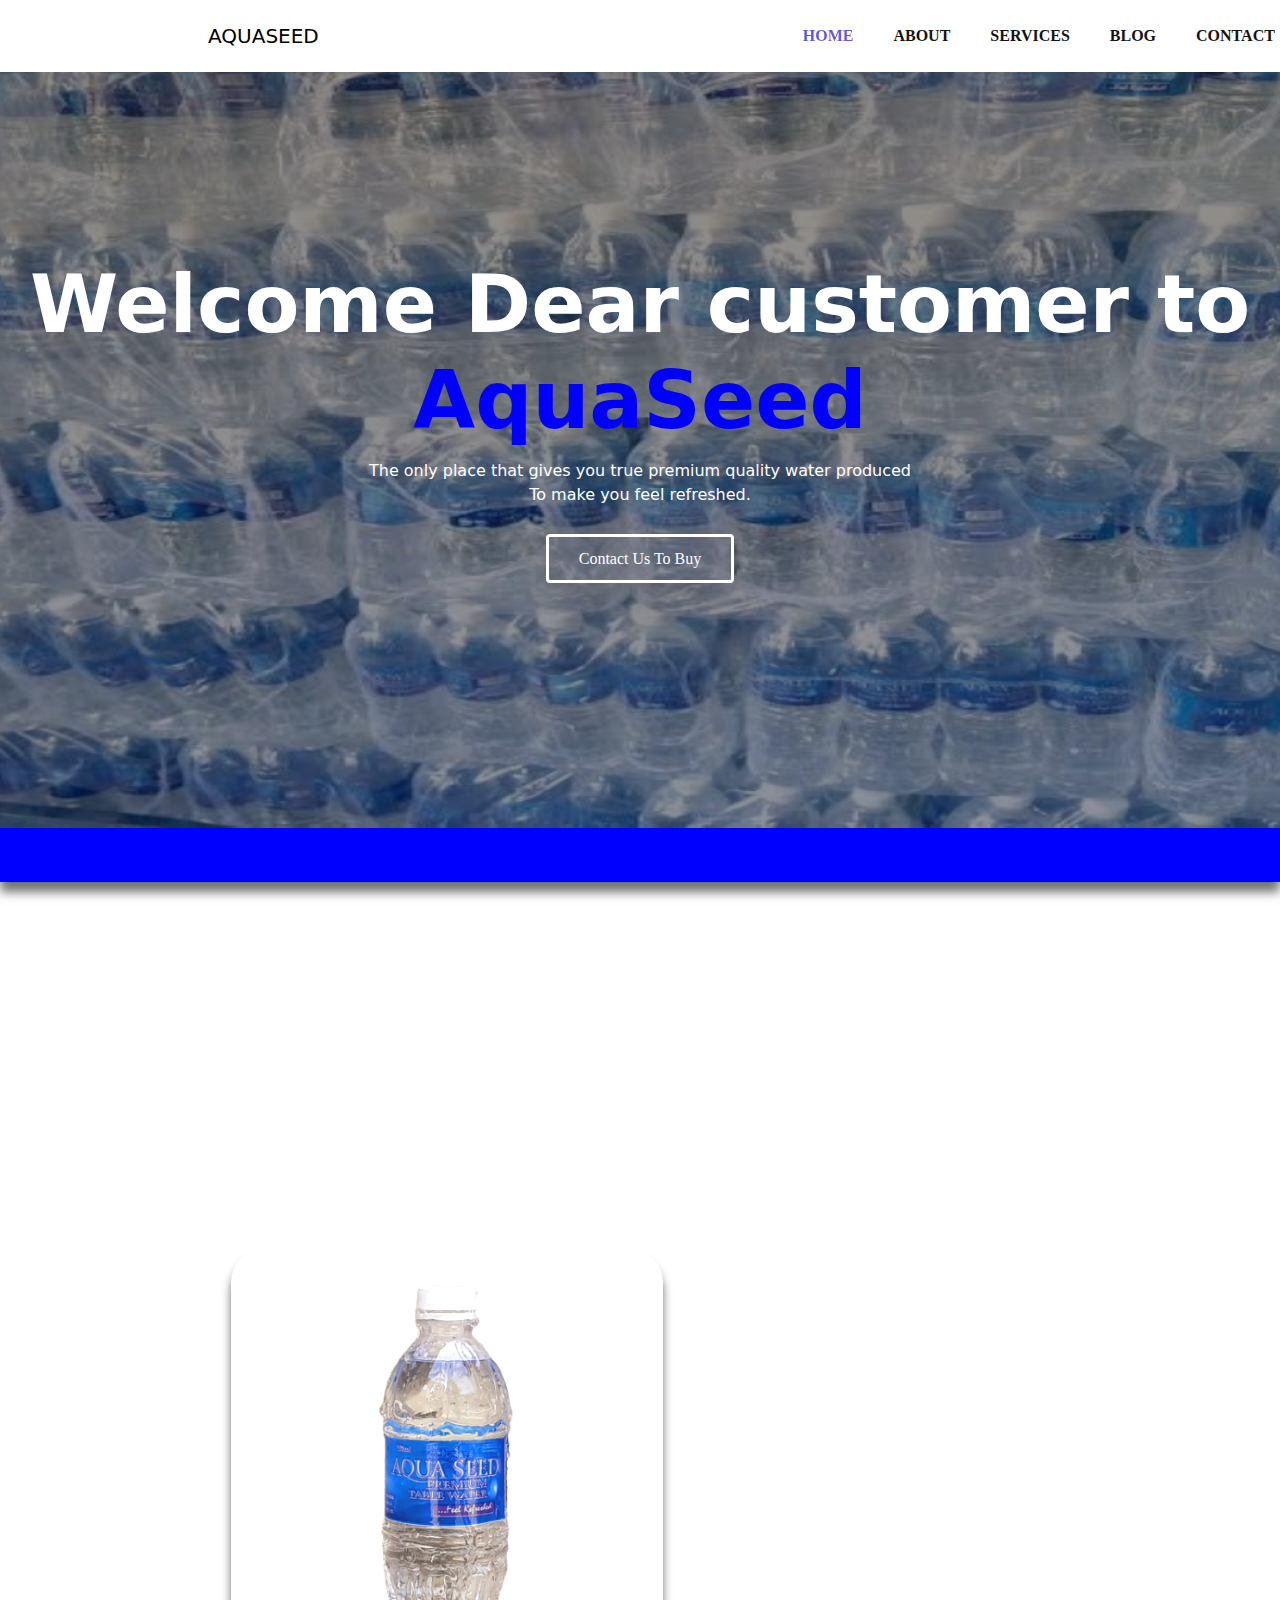
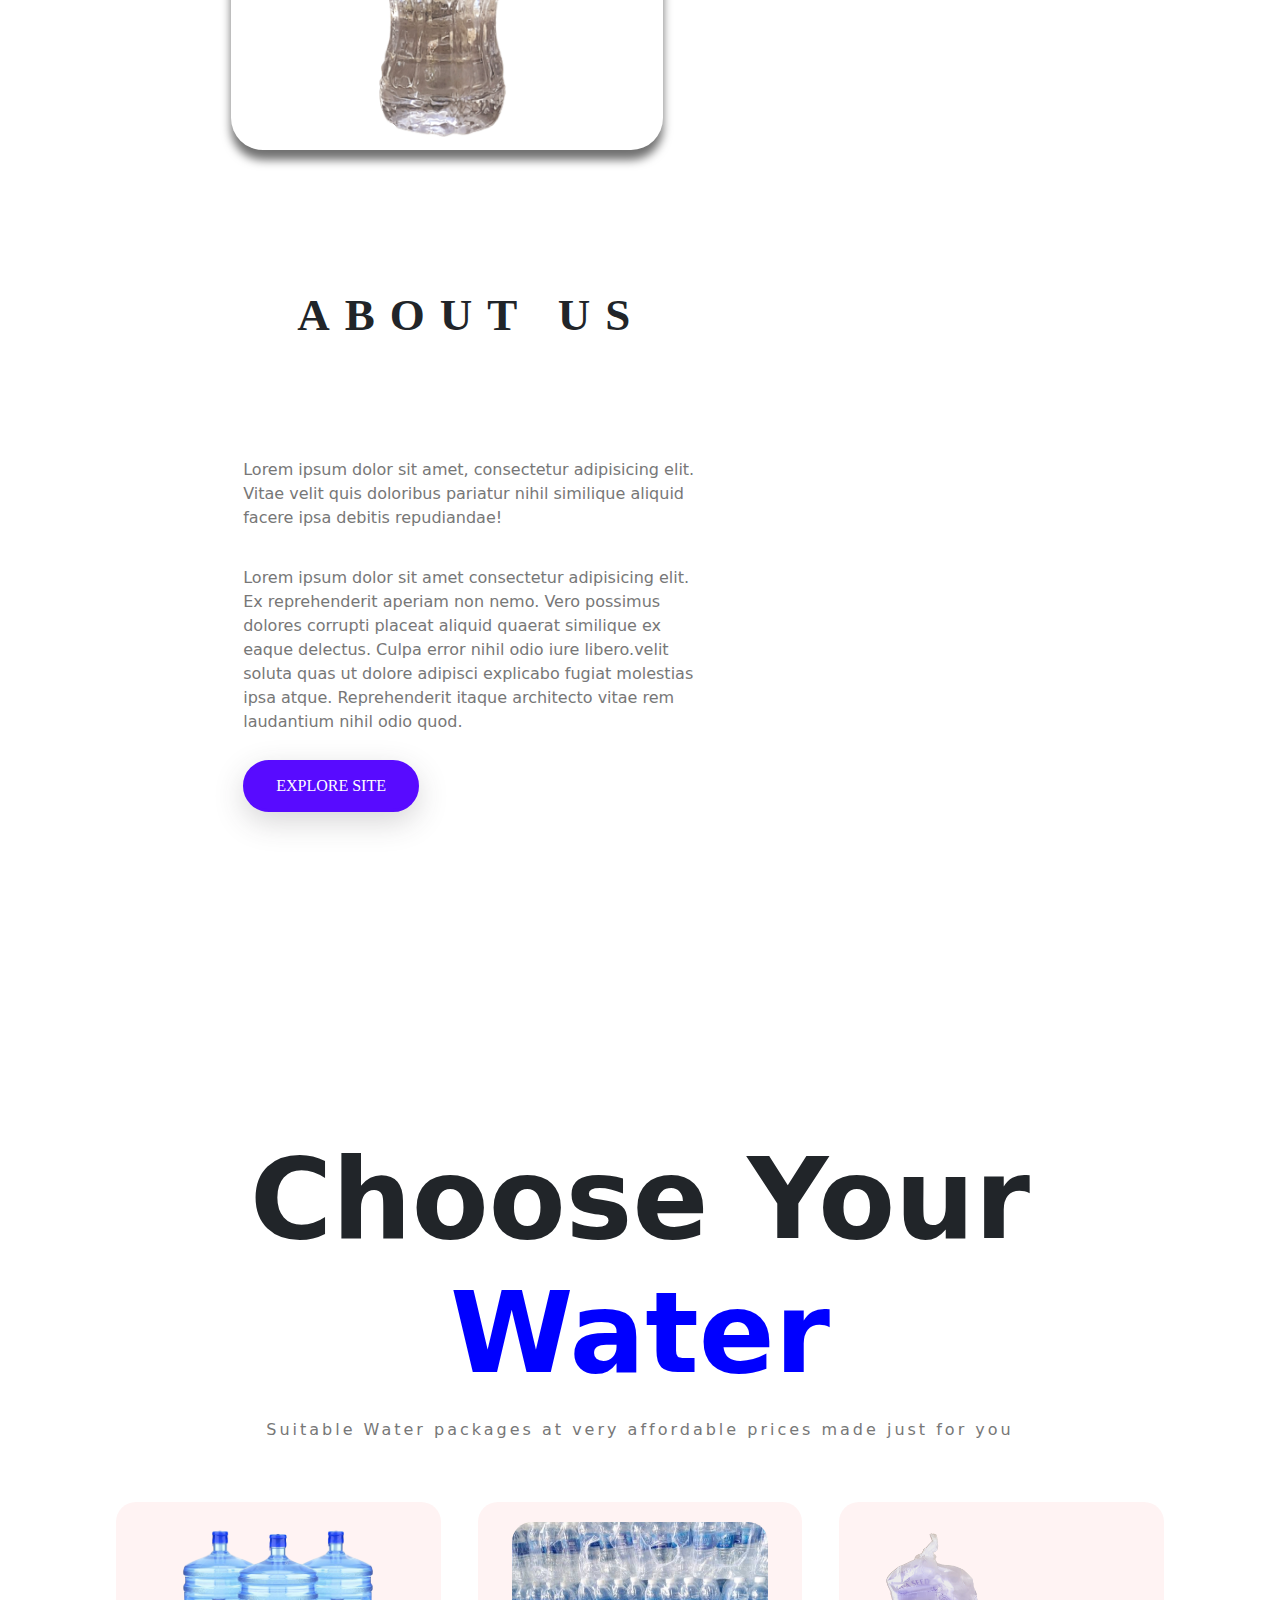
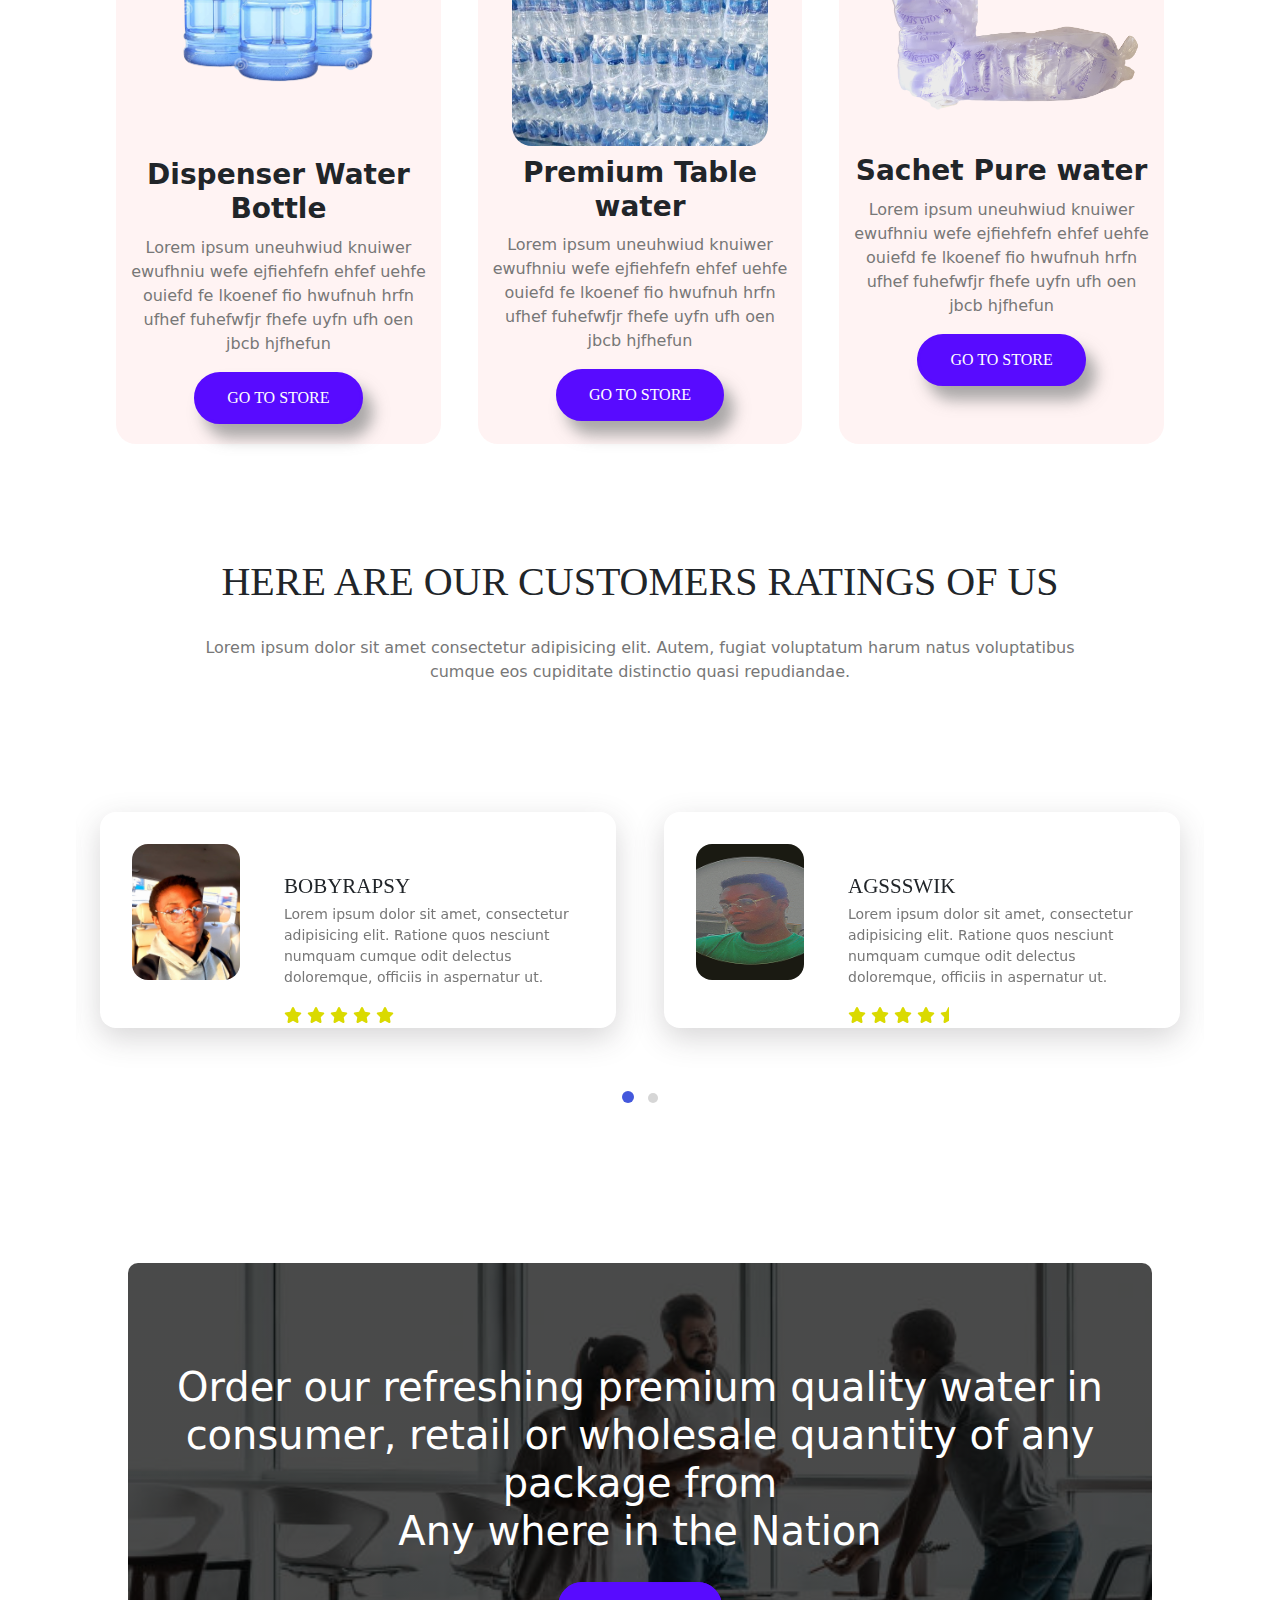
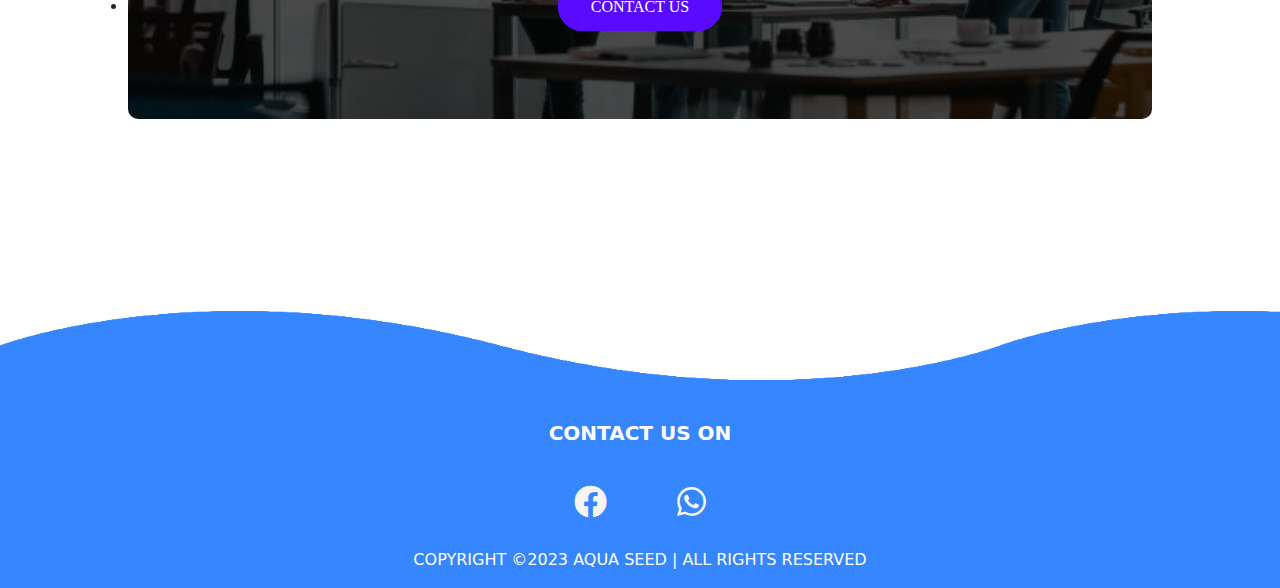
==== index.html @ f477fae1 "Commit Independent changes to file" ====
<!DOCTYPE html>
<html lang="en">
<head>
    <meta charset="UTF-8">
    <meta http-equiv="X-UA-Compatible" content="IE=edge">
    <meta name="viewport" content="width=device-width, initial-scale=1.0">
    <link rel="stylesheet" href="./css/style.css">
    <title>AquaSeed</title>
    <link rel="shortcut icon" type="image/png" href="img/logo.png">

    <!----- Bootstrap css file ----->
    <link rel="stylesheet" href="./css/bootstrap.min.css">

    <!--  font awesome icons  -->
    <link rel="stylesheet" href="./css/all.min.css">

    <!-- Magnific Popup CSS File -->
    <link rel="stylesheet" href="./vendor/Magnific-Popup/dist/magnific-popup.css">

    <!-- Owl-carousel css file -->
    <link rel="stylesheet" href="./vendor/owl-carousel/css/owl.carousel.min.css">
    <link rel="stylesheet" href="./vendor/owl-carousel/css/owl.theme.default.min.css">

    <!----- Normal css file ----->
    <link rel="stylesheet" href="./css/style.css">

    <!----- responsive css file ----->
    <link rel="stylesheet" href="./css/responsive.css">

  </head>
<body>

    <section class="main-aqua">

        <!--==================== Start Aqua Area ====================-->
    
        <section class="aqua">
    
            <header class="header_area">
                <div class="main-menu">
                    <nav class="navbar navbar-expand-lg navbar-light">
                          <a class="navbar-brand" href="#">AQUASEED</a>
                      <button class="navbar-toggler" type="button" data-toggle="collapse" data-target="#navbarNav" 
                          aria-controls="navbarNav" aria-expanded="false" aria-label="Toggle navigation">
                            <span class="navbar-toggler-icon"></span>
                      </button>
                       <div class="collapse navbar-collapse" id="navbarNav"> 
                        <div class="mr-auto"></div>
                         <ul class="navbar-nav">
                           <li class="nav-item active">
                             <a class="nav-link" href="#">Home<span class="sr-only">(current)</span></a>
                              </li>
        
                              <li class="nav-item">
                                <a class="nav-link" href="#about">About</a>
                             </li>
                           
                           <li class="nav-item">
                                <a class="nav-link" href="#services">Services</a>
                              </li> 
                              
                              <li class="nav-item">
                                <a class="nav-link" href="#blog">Blog</a>
                              </li>  
        
                              <li class="nav-item">
                                <a class="nav-link" href="#contact">Contact</a>
                              </li>  
                            </div>
                            </ul>
                        </div>
                    </nav>
                </div>
            </header>
    
            <div class="text-box">
                <h1>Welcome Dear customer to <sparo>AquaSeed</sparo> </h1>
                
                <p>The only place that gives you true premium quality water produced<br>To make you feel refreshed.
                </p>
                <a href="#services" class="type"> Contact Us To Buy </a>
                
            </div>
            
            
        </section>
        <div class="blah"></div>

        <!--==================== End Aqua Area ====================-->






        <!--==================== Start About area ===================-->



        <section class="about-area" id="about">
              <div class="row1 row">
                    <div class="img-box">
                      <div class="about-image pt-5">
                        <img src="./img/seed2.png" alt="About me" class="img-fluid">
                      </div>
                    </div>

                    <div class="about-title">
                        <h2 class="text-uppercase">
                        <span>About Us</span>
                        </h2>
                        <div class="paragraph">
                            <p class="para">
                              Lorem ipsum dolor sit amet, consectetur adipisicing elit. Vitae velit quis doloribus pariatur nihil similique aliquid facere ipsa debitis repudiandae!
                            </p>
                            <p class="para">
                              Lorem ipsum dolor sit amet consectetur adipisicing elit. Ex reprehenderit aperiam non nemo. Vero possimus dolores corrupti placeat aliquid quaerat similique
                               ex eaque delectus. Culpa error nihil odio iure libero.velit soluta quas ut dolore adipisci explicabo fugiat molestias ipsa atque. Reprehenderit itaque architecto vitae rem laudantium nihil odio quod.
                            </p>
                        </div>
                          <a href="#"><button type="button" class="type1  text-uppercase"><span class="boku">explore site</span></button></a>
                    </div>
              </div>
        </section>
    
    
    
          <!--==================== End About Area ==================-->
          
          
          
          
        <!--==================== Start Services Area ==================-->
          


          <section class="Offers" id="services">
            <h1>Choose Your <br> <spar>Water</spar></h1>
            <p class="para">Suitable Water packages at very affordable prices made just for you</p>
    
            <div class="row">
                <div class="Offers-col">
                    <img src="img/disp1.png" class="deku" alt="">  
                    <h3>Dispenser Water Bottle</h3>
                    <p>Lorem ipsum uneuhwiud knuiwer ewufhniu wefe
                       ejfiehfefn ehfef uehfe  ouiefd fe lkoenef fio
                       hwufnuh hrfn ufhef fuhefwfjr fhefe uyfn ufh oen
                       jbcb hjfhefun</p>
                       <a href="./sale1.html"><button type="button" class="type2  text-uppercase"><span class="boku">go to store</span></button></a>
                </div>

                <div class="Offers-col">
                    <img src="img/bottle.jpeg" class="tesho" alt="">
                    <h3>Premium Table water</h3>
                    <p>Lorem ipsum uneuhwiud knuiwer ewufhniu wefe
                       ejfiehfefn ehfef uehfe  ouiefd fe lkoenef fio
                       hwufnuh hrfn ufhef fuhefwfjr fhefe uyfn ufh oen
                       jbcb hjfhefun</p>
                       <a href="./sale2.html"><button type="button" class="type2  text-uppercase"><span class="boku">go to store</span></button></a>
                </div>

                <div class="Offers-col">
                    <img src="img/bag1.png" class="deku kage" alt="">
                    <h3>Sachet Pure water</h3>
                    <p>Lorem ipsum uneuhwiud knuiwer ewufhniu wefe
                       ejfiehfefn ehfef uehfe  ouiefd fe lkoenef fio
                       hwufnuh hrfn ufhef fuhefwfjr fhefe uyfn ufh oen
                       jbcb hjfhefun</p>
                       <a href="./sale3.html"><button type="button" class="type2  text-uppercase"><span class="boku">go to store</span></button></a>
                </div>
            </div>
          </section>


          <!--==================== End Services Area ==================-->


          <!--=========================== Start Blog Area ===========================-->


          <section class="about-me-area" id="blog">
            <div class="container">
              <div class="row text-center">
                <div class="col-12">
                  <div class="about-title">
                    <h1 class="text-uppercase title-h1">Here are our customers ratings of us</h1>
                    <p class="para">
                      Lorem ipsum dolor sit amet consectetur adipisicing elit. Autem, fugiat voluptatum  
                      harum natus voluptatibus  cumque eos cupiditate distinctio quasi repudiandae.
                    </p>
                  </div>
                </div>
              </div>
            </div>
    
            <div class="container carousel py-lg-5">
              <div class="owl-carousel owl-theme">
                <div class="client row">
                  <div class="col-lg-4 col-md-12 client-img">
                    <img src="img/testimonials/bobyrapsy glasses.jpeg" alt="" class="img-fluid f1">
                  </div>
                  <div class="col-lg-8 col-md-12 about-client">
                    <h4 class="text-uppercase">Bobyrapsy</h4>
                    <p class="para">
                      Lorem ipsum dolor sit amet, consectetur adipisicing elit. Ratione quos 
                      nesciunt numquam cumque odit delectus doloremque, officiis in aspernatur ut.
                    </p>
                    <i class="fa fa-star"></i>
                    <i class="fa fa-star"></i>
                    <i class="fa fa-star"></i>
                    <i class="fa fa-star"></i>
                    <i class="fa fa-star"></i>
                  </div>
                </div>
                <div class="client row">
                  <div class="col-lg-4 col-md-12 client-img">
                    <img src="img/testimonials/Snapchat-1742417285.jpg" alt="" class="img-fluid">
                  </div>
                  <div class="col-lg-8 col-md-12 about-client">
                    <h4 class="text-uppercase">AGSSSWIK</h4>
                    <p class="para">
                      Lorem ipsum dolor sit amet, consectetur adipisicing elit. Ratione quos 
                      nesciunt numquam cumque odit delectus doloremque, officiis in aspernatur ut.
                    </p>
                    <i class="fa fa-star"></i>
                    <i class="fa fa-star"></i>
                    <i class="fa fa-star"></i>
                    <i class="fa fa-star"></i>
                    <i class="fa fa-star-half"></i>
                  </div>
                </div>
                <div class="client row">
                  <div class="col-lg-4 col-md-12 client-img">
                    <img src="img/testimonials/boss dell.jpg" alt="" class="img-fluid">
                  </div>
                  <div class="col-lg-8 col-md-12 about-client">
                    <h4 class="text-uppercase">Mr Dell</h4>
                    <p class="para">
                      Lorem ipsum dolor sit amet, consectetur adipisicing elit. Ratione quos 
                      nesciunt numquam cumque odit delectus doloremque, officiis in aspernatur ut.
                    </p>
                    <i class="fa fa-star"></i>
                    <i class="fa fa-star"></i>
                    <i class="fa fa-star"></i>
                    <i class="fa fa-star"></i>
                    <i class="fa fa-star"></i>
                  </div>
                </div>
                <div class="client row">
                  <div class="col-lg-4 col-md-12 client-img">
                    <img src="img/testimonials/bubble.png" alt="" class="img-fluid">
                  </div>
                  <div class="col-lg-8 col-md-12 about-client">
                    <h4 class="text-uppercase">Bubble</h4>
                    <p class="para">
                      Lorem ipsum dolor sit amet, consectetur adipisicing elit. Ratione quos 
                      nesciunt numquam cumque odit delectus doloremque, officiis in aspernatur ut.
                    </p>
                    <i class="fa fa-star"></i>
                    <i class="fa fa-star"></i>
                    <i class="fa fa-star"></i>
                    <i class="fa fa-star"></i>
                    <i class="fa fa-star"></i>
                  </div>
                </div>
              </div>
            </div>
    
    
          </section>
         
          
          <!--=========================== End Blog Area ===========================-->



          <!--========================= Start Contact Section ============================-->

          <section class="gedo" id="contact">
            <div class="cta">
              <h1 class="h1">Order our refreshing premium quality water in consumer, retail or wholesale quantity of any package from <br>Any where in the Nation</h1>
              <li><a href="#footer" class="type4  text-uppercase">CONTACT US</a></li>
            </div>
          </section>
          <!--========================= End Contact Section ============================-->



          <br>
          <br>
          <br>
          <br>
          <br>
          <br>
          <br>
          <br>




          <!--========================= Footer start =========================-->

          <footer id="footer">
            <div class="waves">
              <div class="wave" id="wave1"></div>
              <div class="wave" id="wave2"></div>
              <div class="wave" id="wave3"></div>
              <div class="wave" id="wave4"></div>
            </div>

            <div class="social text-center">
              <h5 class="text-uppercase buga">contact us on</h5>
              <a href="https://web.facebook.com/aquaseed555/?_rdc=1&_rdr"><i class="fab fa-facebook"></i></a>
              <a href="https://wa.me/+2347042765052"><i class="fab fa-whatsapp"></i></a>
              <h6 class="text-uppercase sento">Copyright ©2023 Aqua Seed | All Rights Reserved</h6>
            </div>
          </footer>

          <!--========================= Footer end =========================-->






    </section>







      
    


















    
   <!-- Jquery js file -->
  <script
  src="https://code.jquery.com/jquery-3.6.3.js"
  integrity="sha256-nQLuAZGRRcILA+6dMBOvcRh5Pe310sBpanc6+QBmyVM="
  crossorigin="anonymous"></script>
  
   <!-- Jquery js file -->
   <script src="./js/jquery.3.6.3.min.js"></script>

   <!-- Bootstrap js file -->
   <script src="./js/bootstrap.min.js"></script>

   <!-- isotope js library -->
   <script src="./vendor/isotope/isotope.min.js"></script>

   <!-- Magnific Popup script file-->
   <script src="./vendor/Magnific-Popup/dist/jquery.magnific-popup.min.js"></script>

   <!-- Owl-carousel js file -->
   <script src="./vendor/owl-carousel/js/owl.carousel.min.js"></script>

   <!-- Custom js file -->
   <script src="./js/aqua.js"></script> 
</body>
</html>
---- css/style.css ----
/*import fonts from fonts.css file*/
@import url(fonts.css);


/* CSS Variables */
@import url(partials/variables.css);

/* Import global styling */
@import url(partials/global.css);



*{
    margin: 0;
    padding: 0;
    box-sizing: border-box;
    scroll-behavior: smooth;
}

html{
    width: 100%;
    overflow-x: hidden;
}

.soeto{
    width: 100%;
    overflow-x: hidden;
}

/*Start Aqua area*/

.aqua{
	height: 92vh;
	width: 100%;
	background-image: linear-gradient(rgba(30, 21, 4, 0.49),#04091e73),url(../img/bottle.jpeg);
    background-position: center;
	background-size: cover;
	position: relative;
}

/*Start Header or Navbar area*/

.header_area{
    background-color: #ffffff;
}

.header_area .main-menu .navbar .navbar-brand{
    padding: 0 28rem 0 12rem;
}

.aqua .header_area .main-menu .navbar{
    padding: 1.2rem 1rem;
}

.aqua .header_area .main-menu .nav-item .nav-link{
    font-family: var(--roboto);
    text-transform: uppercase;
    font-weight: 600;
    padding: 5px 20px;
    color: var(--title-color);
}

.aqua .header_area .main-menu .navbar-nav .active a{
    background: var(--gradient-color);
    -webkit-background-clip: text;
    -webkit-text-fill-color: transparent;
    background-clip: text;
}

.aqua .header_area .main-menu .navbar-nav a:hover{
    background: var(--gradient-color);
    -webkit-background-clip: text;
    -webkit-text-fill-color: transparent;
    background-clip: text;
}

/*End Header or Navbar Area*/

.text-box{
	width: 100%;
	color: #ffffff;
	position: absolute;
	top: 50%;
	left: 50%;
	transform: translate(-50%,-50%);
	text-align: center;
}

.text-box h1{
	font-size: 5rem;
}

sparo{
    color: #0000ff;
    filter: brightness(1.8);
}

.text-box p{
	margin: 10px 0 40px;
	font-size: 16px;
    font-weight: 500;
	color: #ffffff;
}

.blah{
    width: 100%;
    height: 6vh;
    background-color: blue;
    box-shadow: var(--box-shadow4);
}

@media(max-width: 700px){
	.text-box h1{
		font-size: 45px;
	}

    .text-box p{
        font-size: 12px;
    }
}

/*End Aqua area*/


/*Start About Area*/

.row1{
    display: flex;
    margin-top: 20rem;
    padding-bottom: 20rem;
    justify-content: space-between;
}

.about-area{
	width: 62%;
	margin: auto;
    margin-top: 15rem;
}

.main-aqua .about-area .row1 .img-box{
    margin-top: 8rem;
    box-shadow: var(--box-shadow4);
    width: 27rem;
    border-radius: 2rem;
    animation: floatImage 4s ease-in-out infinite;
    animation-delay: 3s;
}

.main-aqua .about-area .row1 .img-box .about-image img{
    margin-top: -3rem;
    margin-left: 2.5rem;
    filter: brightness(1.1);
}

.main-aqua .about-area .about-title{
    width: 30rem;
    margin-top: 2.5rem;
}

.main-aqua .about-area .about-title h2 > span{
    display: block;
    font: normal bold 45px/ 250px var(--roboto);
    letter-spacing: 15px;
    text-align: center;
}

.main-aqua .about-area .about-title .paragraph > p{
    padding: 10px 0;
}



/*img-box float animation keyframe start*/

@keyframes floatImage{
    0%{
        transform: translateY(30px);
    }

    50%{
        transform: translateY(-30px);
    }

    100%{
        transform: translateY(30px);
    }
}

/*img-box float animation keyframe end*/



/*End About Area*/





/*------ Start Services Area ------*/

.Offers{
	width: 80%;
	margin: auto;
	text-align: center;
}

h1{
	font-size: 7rem;
	font-weight: 600;
}

.Offers .para{
	color: #777;
    letter-spacing: 3px;
	font-size: 16px;
	font-weight: 500;
	line-height: 22px;
	padding: 10px;
}

p{
    color: #777;
}

.row{
	margin-top: 5%;
	display: flex;
	justify-content: space-between;
}

.Offers-col{
	flex-basis: 31%;
	background: #fff3f3;
	border-radius: 20px;
	margin-bottom: 5%;
	padding: 20px 12px;
	box-sizing: border-box;
}

.deku{
    width: 15rem;
}

.tesho{
    width: 16rem;
    height: 14rem;
    border-radius: 20px;
}

.kage{
    width: 18.5rem;
}

h3{
	text-align: center;
	font-weight: 600;
    margin: 10px 0;
}

.Offers-col:hover{
	box-shadow: 0 0 20px 0px rgba(0,0,0,0.2);
}

spar{
    color: #0000ff;
}


@media(max-width: 700px){
	.row{
		flex-direction: column;
	}

    h1{
        font-size: 3rem;
    }
}


/*------ End Services Area ------*/







/*---------- Start Sales Page Area -----------*/

.bleh{
    display: flex;
    height: 100vh;
	width: 100%;
    background: linear-gradient( #f5fbff, #d1e5f4);
}

.bleh{
    animation: opacity 1s ease;
}

.bleh .image{
    margin-top: 1rem;
    margin-left: 2rem;
    height: 95vh;
    width: 50%;
    opacity: 0;
    background-image: url(../img/amoeba.png);
    animation: opacity 1s ease forwards;
    animation-delay: 1.4s;
}

.bleh .image img{
    margin: 4rem 14rem;
    width: 40rem;
    border-radius: 20px;
    opacity: 0;
    animation: slideRight 1s ease forwards;
    animation-delay: 2s;
}

.bleh .imugu img{
    filter: brightness(1.2);
}

.bleh .image .ultra{
    margin: 6rem 16rem;
    height: 30rem;
    width: 30rem;
}

.sale-box{
    margin: 8rem 10rem;
    box-shadow: var(--box-shadow4);
    height: 30rem;
    width: 30rem;
    opacity: 0;
    border-radius: 2rem;
    background-color: #ffffff;
    justify-content: center;
    animation: zoomIn 1s ease forwards;
    animation-delay: 2s;
}

.bleh .sale-box .guy-box{
    justify-content: center;
    padding: 12px;
    margin-top: 5rem;
}



.bruh{
    text-align: center;
    color: #777;
    letter-spacing: 3px;
	font-size: 16px;
	font-weight: 500;
	line-height: 22px;
	padding: 4px;
}


/*---------- Start Animation sector for Sales Page Area ----------*/

@keyframes slideRight {
    0%{
        transform: translateX(-250px);
        opacity: 0;
    }
    100%{
        transform: translateX(0);
        opacity: 1;
    }
}

@keyframes opacity {
    0%{
        transform: translate(0);
        opacity: 0;
    }
    100%{
        transform: translate(1);
        opacity: 1;
    }
}

@keyframes zoomIn{
    0%{
        transform: scale(0);
        opacity: 0;
    }
    
    100%{
        transform: scale(1);
        opacity: 1;
    }
}



/*---------- End Animation sector for Sales Page Area ----------*/


/*---------- End Sales Page Area -----------*/





/*Start Blog Area*/


.main-aqua .about-me-area{
    position: center;
}

.main-aqua .about-me-area .about-title p{
    padding: 1rem  7rem;
}
.main-aqua .about-me-area .about-title h1{
    font: normal 500 16px/60px var(--roboto);
    font-size: 2.5rem;
}

.main-aqua .about-me-area .client{
    background: #ffffff10;
    box-shadow: var(--box-shadow);
    margin: 3rem 0rem;
    border-radius: 1rem;
}

.main-aqua .about-me-area .client .client-img{
    padding: 2rem;
}
.main-aqua .about-me-area .client .client-img img{
    border-radius: 1rem;
}

.main-aqua .about-me-area .client .about-client{
    padding-top: 4rem;
}

.main-aqua .about-me-area .client .about-client .fa{
    color: rgb(218, 218, 0);
}

.main-aqua .about-me-area .client .about-client h4{
    font: normal 500 21px/20px var(--roboto);
}

.main-aqua .about-me-area .client .about-client p{
    font-size: 14px;
}

.main-aqua .about-me-area .owl-carousel .owl-item{
    display: flex;
    justify-content: center;
    padding: 0 1.5rem;
}

.main-aqua .about-me-area .owl-carousel .owl-dots .owl-dot.active span{
    background-color: var(--primary-color);
    width: 12px;
    height: 12px;
}  


/*End Blog Area*/




/*-------- Start Contact Area -------*/


.cta{
    margin-bottom: 10rem;
	margin: 100px auto;
	width: 80%;
	background-image: linear-gradient(rgba(0,0,0,0.7),rgba(0,0,0,0.7)), url(../img/BOD4.jpg);
	background-position: center;
	background-size: cover;
	border-radius: 10px;
	text-align: center;
	padding: 100px 0;
}

.cta h1{
	color: #fff;
	margin-bottom: 40px;
	padding: 0;
}


@media(max-width: 700px){
	.cta .h1{
		font-size: 24px;
	}
}


/*-------- End Contact Area -------*/





footer{
    position: relative;
    width: 100%;
    background: #3586ff;
    min-height: 70px;
    padding: 10px 10px;
    display: flex;
    justify-content: center;
    align-items: center;
}

footer .social .buga{
    font-weight: 600;
    color: white;
}

footer .social .sento{
    color: white;
}

footer .social a>i{
    font-size: 33px;
    padding: 2rem;
    color: whitesmoke;
    transition: .5s;
}

footer .social a:hover>i{
    color: blue;
    transform: translateY(-10px);
    transition: .5s;
}

footer .wave{
    position: absolute;
    top: -100px;
    left: 0;
    width: 100%;
    height: 100px;
    background: url(../img/wave.png);
    background-size: 1000px 100px;
}

footer .wave#wave1{
    z-index: 1000;
    opacity: 1;
    bottom: 0;
    animation: animatewave 4s linear infinite;
}

footer .wave#wave2{
    z-index: 999;
    opacity: 0.5;
    bottom: 10px;
    animation: animatewave_02 4s linear infinite;
}

footer .wave#wave3{
    z-index: 1000;
    opacity: 0.2;
    bottom: 15px;
    animation: animatewave 3s linear infinite;
}

footer .wave#wave4{
    z-index: 999;
    opacity: 0.7;
    bottom: 20px;
    animation: animatewave_02 3s linear infinite;
}

@keyframes animatewave{
    0%{
        background-position-x: 1000px;
    }

    100%{
        background-position-x: 0px;
    }
}

@keyframes animatewave_02{
    0%{
        background-position-x: 0px;
    }

    100%{
        background-position-x: 1000px;
    }
}
---- css/style.css ----
/*import fonts from fonts.css file*/
@import url(fonts.css);


/* CSS Variables */
@import url(partials/variables.css);

/* Import global styling */
@import url(partials/global.css);



*{
    margin: 0;
    padding: 0;
    box-sizing: border-box;
    scroll-behavior: smooth;
}

html{
    width: 100%;
    overflow-x: hidden;
}

.soeto{
    width: 100%;
    overflow-x: hidden;
}

/*Start Aqua area*/

.aqua{
	height: 92vh;
	width: 100%;
	background-image: linear-gradient(rgba(30, 21, 4, 0.49),#04091e73),url(../img/bottle.jpeg);
    background-position: center;
	background-size: cover;
	position: relative;
}

/*Start Header or Navbar area*/

.header_area{
    background-color: #ffffff;
}

.header_area .main-menu .navbar .navbar-brand{
    padding: 0 28rem 0 12rem;
}

.aqua .header_area .main-menu .navbar{
    padding: 1.2rem 1rem;
}

.aqua .header_area .main-menu .nav-item .nav-link{
    font-family: var(--roboto);
    text-transform: uppercase;
    font-weight: 600;
    padding: 5px 20px;
    color: var(--title-color);
}

.aqua .header_area .main-menu .navbar-nav .active a{
    background: var(--gradient-color);
    -webkit-background-clip: text;
    -webkit-text-fill-color: transparent;
    background-clip: text;
}

.aqua .header_area .main-menu .navbar-nav a:hover{
    background: var(--gradient-color);
    -webkit-background-clip: text;
    -webkit-text-fill-color: transparent;
    background-clip: text;
}

/*End Header or Navbar Area*/

.text-box{
	width: 100%;
	color: #ffffff;
	position: absolute;
	top: 50%;
	left: 50%;
	transform: translate(-50%,-50%);
	text-align: center;
}

.text-box h1{
	font-size: 5rem;
}

sparo{
    color: #0000ff;
    filter: brightness(1.8);
}

.text-box p{
	margin: 10px 0 40px;
	font-size: 16px;
    font-weight: 500;
	color: #ffffff;
}

.blah{
    width: 100%;
    height: 6vh;
    background-color: blue;
    box-shadow: var(--box-shadow4);
}

@media(max-width: 700px){
	.text-box h1{
		font-size: 45px;
	}

    .text-box p{
        font-size: 12px;
    }
}

/*End Aqua area*/


/*Start About Area*/

.row1{
    display: flex;
    margin-top: 20rem;
    padding-bottom: 20rem;
    justify-content: space-between;
}

.about-area{
	width: 62%;
	margin: auto;
    margin-top: 15rem;
}

.main-aqua .about-area .row1 .img-box{
    margin-top: 8rem;
    box-shadow: var(--box-shadow4);
    width: 27rem;
    border-radius: 2rem;
    animation: floatImage 4s ease-in-out infinite;
    animation-delay: 3s;
}

.main-aqua .about-area .row1 .img-box .about-image img{
    margin-top: -3rem;
    margin-left: 2.5rem;
    filter: brightness(1.1);
}

.main-aqua .about-area .about-title{
    width: 30rem;
    margin-top: 2.5rem;
}

.main-aqua .about-area .about-title h2 > span{
    display: block;
    font: normal bold 45px/ 250px var(--roboto);
    letter-spacing: 15px;
    text-align: center;
}

.main-aqua .about-area .about-title .paragraph > p{
    padding: 10px 0;
}



/*img-box float animation keyframe start*/

@keyframes floatImage{
    0%{
        transform: translateY(30px);
    }

    50%{
        transform: translateY(-30px);
    }

    100%{
        transform: translateY(30px);
    }
}

/*img-box float animation keyframe end*/



/*End About Area*/





/*------ Start Services Area ------*/

.Offers{
	width: 80%;
	margin: auto;
	text-align: center;
}

h1{
	font-size: 7rem;
	font-weight: 600;
}

.Offers .para{
	color: #777;
    letter-spacing: 3px;
	font-size: 16px;
	font-weight: 500;
	line-height: 22px;
	padding: 10px;
}

p{
    color: #777;
}

.row{
	margin-top: 5%;
	display: flex;
	justify-content: space-between;
}

.Offers-col{
	flex-basis: 31%;
	background: #fff3f3;
	border-radius: 20px;
	margin-bottom: 5%;
	padding: 20px 12px;
	box-sizing: border-box;
}

.deku{
    width: 15rem;
}

.tesho{
    width: 16rem;
    height: 14rem;
    border-radius: 20px;
}

.kage{
    width: 18.5rem;
}

h3{
	text-align: center;
	font-weight: 600;
    margin: 10px 0;
}

.Offers-col:hover{
	box-shadow: 0 0 20px 0px rgba(0,0,0,0.2);
}

spar{
    color: #0000ff;
}


@media(max-width: 700px){
	.row{
		flex-direction: column;
	}

    h1{
        font-size: 3rem;
    }
}


/*------ End Services Area ------*/







/*---------- Start Sales Page Area -----------*/

.bleh{
    display: flex;
    height: 100vh;
	width: 100%;
    background: linear-gradient( #f5fbff, #d1e5f4);
}

.bleh{
    animation: opacity 1s ease;
}

.bleh .image{
    margin-top: 1rem;
    margin-left: 2rem;
    height: 95vh;
    width: 50%;
    opacity: 0;
    background-image: url(../img/amoeba.png);
    animation: opacity 1s ease forwards;
    animation-delay: 1.4s;
}

.bleh .image img{
    margin: 4rem 14rem;
    width: 40rem;
    border-radius: 20px;
    opacity: 0;
    animation: slideRight 1s ease forwards;
    animation-delay: 2s;
}

.bleh .imugu img{
    filter: brightness(1.2);
}

.bleh .image .ultra{
    margin: 6rem 16rem;
    height: 30rem;
    width: 30rem;
}

.sale-box{
    margin: 8rem 10rem;
    box-shadow: var(--box-shadow4);
    height: 30rem;
    width: 30rem;
    opacity: 0;
    border-radius: 2rem;
    background-color: #ffffff;
    justify-content: center;
    animation: zoomIn 1s ease forwards;
    animation-delay: 2s;
}

.bleh .sale-box .guy-box{
    justify-content: center;
    padding: 12px;
    margin-top: 5rem;
}



.bruh{
    text-align: center;
    color: #777;
    letter-spacing: 3px;
	font-size: 16px;
	font-weight: 500;
	line-height: 22px;
	padding: 4px;
}


/*---------- Start Animation sector for Sales Page Area ----------*/

@keyframes slideRight {
    0%{
        transform: translateX(-250px);
        opacity: 0;
    }
    100%{
        transform: translateX(0);
        opacity: 1;
    }
}

@keyframes opacity {
    0%{
        transform: translate(0);
        opacity: 0;
    }
    100%{
        transform: translate(1);
        opacity: 1;
    }
}

@keyframes zoomIn{
    0%{
        transform: scale(0);
        opacity: 0;
    }
    
    100%{
        transform: scale(1);
        opacity: 1;
    }
}



/*---------- End Animation sector for Sales Page Area ----------*/


/*---------- End Sales Page Area -----------*/





/*Start Blog Area*/


.main-aqua .about-me-area{
    position: center;
}

.main-aqua .about-me-area .about-title p{
    padding: 1rem  7rem;
}
.main-aqua .about-me-area .about-title h1{
    font: normal 500 16px/60px var(--roboto);
    font-size: 2.5rem;
}

.main-aqua .about-me-area .client{
    background: #ffffff10;
    box-shadow: var(--box-shadow);
    margin: 3rem 0rem;
    border-radius: 1rem;
}

.main-aqua .about-me-area .client .client-img{
    padding: 2rem;
}
.main-aqua .about-me-area .client .client-img img{
    border-radius: 1rem;
}

.main-aqua .about-me-area .client .about-client{
    padding-top: 4rem;
}

.main-aqua .about-me-area .client .about-client .fa{
    color: rgb(218, 218, 0);
}

.main-aqua .about-me-area .client .about-client h4{
    font: normal 500 21px/20px var(--roboto);
}

.main-aqua .about-me-area .client .about-client p{
    font-size: 14px;
}

.main-aqua .about-me-area .owl-carousel .owl-item{
    display: flex;
    justify-content: center;
    padding: 0 1.5rem;
}

.main-aqua .about-me-area .owl-carousel .owl-dots .owl-dot.active span{
    background-color: var(--primary-color);
    width: 12px;
    height: 12px;
}  


/*End Blog Area*/




/*-------- Start Contact Area -------*/


.cta{
    margin-bottom: 10rem;
	margin: 100px auto;
	width: 80%;
	background-image: linear-gradient(rgba(0,0,0,0.7),rgba(0,0,0,0.7)), url(../img/BOD4.jpg);
	background-position: center;
	background-size: cover;
	border-radius: 10px;
	text-align: center;
	padding: 100px 0;
}

.cta h1{
	color: #fff;
	margin-bottom: 40px;
	padding: 0;
}


@media(max-width: 700px){
	.cta .h1{
		font-size: 24px;
	}
}


/*-------- End Contact Area -------*/





footer{
    position: relative;
    width: 100%;
    background: #3586ff;
    min-height: 70px;
    padding: 10px 10px;
    display: flex;
    justify-content: center;
    align-items: center;
}

footer .social .buga{
    font-weight: 600;
    color: white;
}

footer .social .sento{
    color: white;
}

footer .social a>i{
    font-size: 33px;
    padding: 2rem;
    color: whitesmoke;
    transition: .5s;
}

footer .social a:hover>i{
    color: blue;
    transform: translateY(-10px);
    transition: .5s;
}

footer .wave{
    position: absolute;
    top: -100px;
    left: 0;
    width: 100%;
    height: 100px;
    background: url(../img/wave.png);
    background-size: 1000px 100px;
}

footer .wave#wave1{
    z-index: 1000;
    opacity: 1;
    bottom: 0;
    animation: animatewave 4s linear infinite;
}

footer .wave#wave2{
    z-index: 999;
    opacity: 0.5;
    bottom: 10px;
    animation: animatewave_02 4s linear infinite;
}

footer .wave#wave3{
    z-index: 1000;
    opacity: 0.2;
    bottom: 15px;
    animation: animatewave 3s linear infinite;
}

footer .wave#wave4{
    z-index: 999;
    opacity: 0.7;
    bottom: 20px;
    animation: animatewave_02 3s linear infinite;
}

@keyframes animatewave{
    0%{
        background-position-x: 1000px;
    }

    100%{
        background-position-x: 0px;
    }
}

@keyframes animatewave_02{
    0%{
        background-position-x: 0px;
    }

    100%{
        background-position-x: 1000px;
    }
}
---- css/responsive.css ----
/*If the viewport is equqal to 400px or less than that*/
@media only screen and (max-width: 430px){
    .aqua .header_area .main-menu .navbar,
    .aqua .header_area .main-menu .navbar .navbar-brand,
    .main-aqua .subscribe-us-area .subscribe .subscribe-title,
    .main-aqua .subscribe-us-area .subscribe .subscribe-title p, h4,
    .main-aqua .services-area,
    .main-aqua .subscribe-us-area .subscribe{
        padding: 5%;
        margin: 0%;
    }
    
    .main-aqua .about-area .about-title h2 > span{
        display: block;
        font: normal bold 45px/ 100px var(--roboto);
        letter-spacing: 15px;
        text-align: center;
        margin: 1rem -4rem;
    }

    .main-aqua .site-banner .site-title h1{
        font-size: 41px;
    }

    .main-aqua .subscribe-us-area .subscribe form .input-textbox .input{
        width: 15rem !important;
    }

    .main-aqua .subscribe-us-area{
        margin-left: 2.5rem;
    }

    .main-aqua .subscribe-us-area .subscribe form .btn{
        margin-left: 4rem;
    }

    .main-aqua > .services-area .services{
        width: 12rem;
    }

    .main-aqua .brand-area{
        margin-top: 2rem;
    }

    .site-banner .container img{
        margin-top: 1rem;
    }

    .main-aqua .about-area .about-title .paragraph > p{
        padding: 10px 0;
        text-align: center;
    }

    .row{
        flex-direction: column;
        padding-bottom: 5rem;
    }

    spare{
        margin-top: -5rem;
    }

    .bleh{
        display: flex;
        flex-direction: column;
        height: 100vh;
        width: 100%;
        background: linear-gradient( #f5fbff, #d1e5f4);
    }
    
    .bleh .image{
        margin-top: 1rem;
        margin-left: 2rem;
        height: 95vh;
        width: 50%;
        opacity: 0;
        background: transparent;
        animation: opacity 1s ease forwards;
        animation-delay: 1.4s;
    }
    
    .bleh .image img{
        margin: -1rem auto;
        width: 20rem;
        opacity: 0;
        animation: slideRight 1s ease forwards;
        animation-delay: 2s;
    }

    .bleh .image .ultra{
        margin: 1rem auto;
        height: 15rem;
        width: 14rem;
    }
    
    .sale-box{
        margin: 1rem auto;
        box-shadow: var(--box-shadow4);
        height: 20rem;
        width: 18rem;
        opacity: 0;
        border-radius: 2rem;
        background-color: #ffffff;
        justify-content: center;
        animation: zoomIn 1s ease forwards;
        animation-delay: 2s;
    }
    
    .bleh .sale-box .guy-box{
        justify-content: center;
        padding: 12px;
        margin-top: 1rem;
    }

    .her{
        width: 16.5rem;
    }
    
    .bruh{
        text-align: center;
        color: #777;
        letter-spacing: 3px;
        font-size: 16px;
        font-weight: 500;
        line-height: 22px;
        padding: 3px;
    }

    .burn{
        margin: 1rem 3rem;
    }

    .cta{
        background-image: linear-gradient(rgba(0,0,0,0.7),rgba(0,0,0,0.7)), url(../img/CM.jpg);
    }
    

}


/*If the viewport is equqal to 792px or less than that*/
@media only screen and (max-width: 792px){

    .main-aqua .brand-area .experience-area .years-area{
        padding-left: 1%;
        width: 49%;
    }

    .main-aqua .brand-area .experience-area .bg-panel{
        margin-left: 30%;
        width: 80%;
    }

    .main-aqua .brand-area .experience-area .call-area{
        padding-left: 3%;
    }

    .main-aqua .project-area .button-group button{
        font: normal 500 18px/40px var(--roboto);
    }

    .main-aqua .about-area .about-title p{
        padding: 0%;
    }

    .main-aqua .subscribe-us-area .subscribe form .input-textbox .input{
        width: 15rem;
        margin: 2.5%;
    }

    .row{
        flex-direction: column;
    }

    .bleh{
        display: flex;
        flex-direction: colum;
    }

    .bleh .image{
        background: transparent;
    }

    .bleh .image img{
        margin: -1rem auto;
        width: 20rem;
    }

    .bleh .image .ultra{
        margin: 1rem auto;
        height: 15rem;
        width: 14rem;
    }

    .sale-box{
        margin: 1rem auto;
        height: 20rem;
        width: 18rem;
    }

    .her{
        width: 16.5rem;
    }

    .bleh .sale-box .guy-box{
        margin-top: 1rem;
    }

    .burn{
        margin: .3rem 3rem;
    }



}




@media only screen and (max-width: 1024px){
    .header_area .main-menu .navbar .navbar-brand{
    padding: 0 14rem 0 9rem;
    }

    .bleh{
        display: flex;
        flex-direction: colum;
    }

    .bleh .image{
        background: transparent;
    }

    .bleh .image img{
        margin: -1rem auto;
        width: 20rem;
    }

    .bleh .image .ultra{
        margin: 1rem auto;
        height: 15rem;
        width: 14rem;
    }

    .sale-box{
        margin: 1rem auto;
        height: 20rem;
        width: 18rem;
    }

    .her{
        width: 16.5rem;
    }

    .bleh .sale-box .guy-box{
        margin-top: 1rem;
    }

    .burn{
        margin: .3rem 3rem;
    }
}



@media only screen and (max-width: 1080px){

    .main-aqua .about-area{
        padding: 3rem 1.5rem;
	    margin: auto;
        margin-top: 10rem;
    }

    .main-aqua .about-area .row .img-box{
        width: 20rem;
    }

    .main-aqua .about-area .row .img-box .about-image img{
        margin-left: .5rem;
    }

    .main-aqua .about-area .about-title{
        width: 30rem;
        padding: 30px 2rem;
        flex-basis: 60%;
    }

}



/*If the viewport is equqal to 1910px or less than that*/
@media only screen and (max-width: 1910px){
    .header_area .main-menu .navbar{
        padding: 1rem;
    }

    .container{
        max-width: 90%;
    }

    .main-aqua .brand-area,
    .main-aqua .services-area .services-title{
        padding: 3% 4%;
    }



}
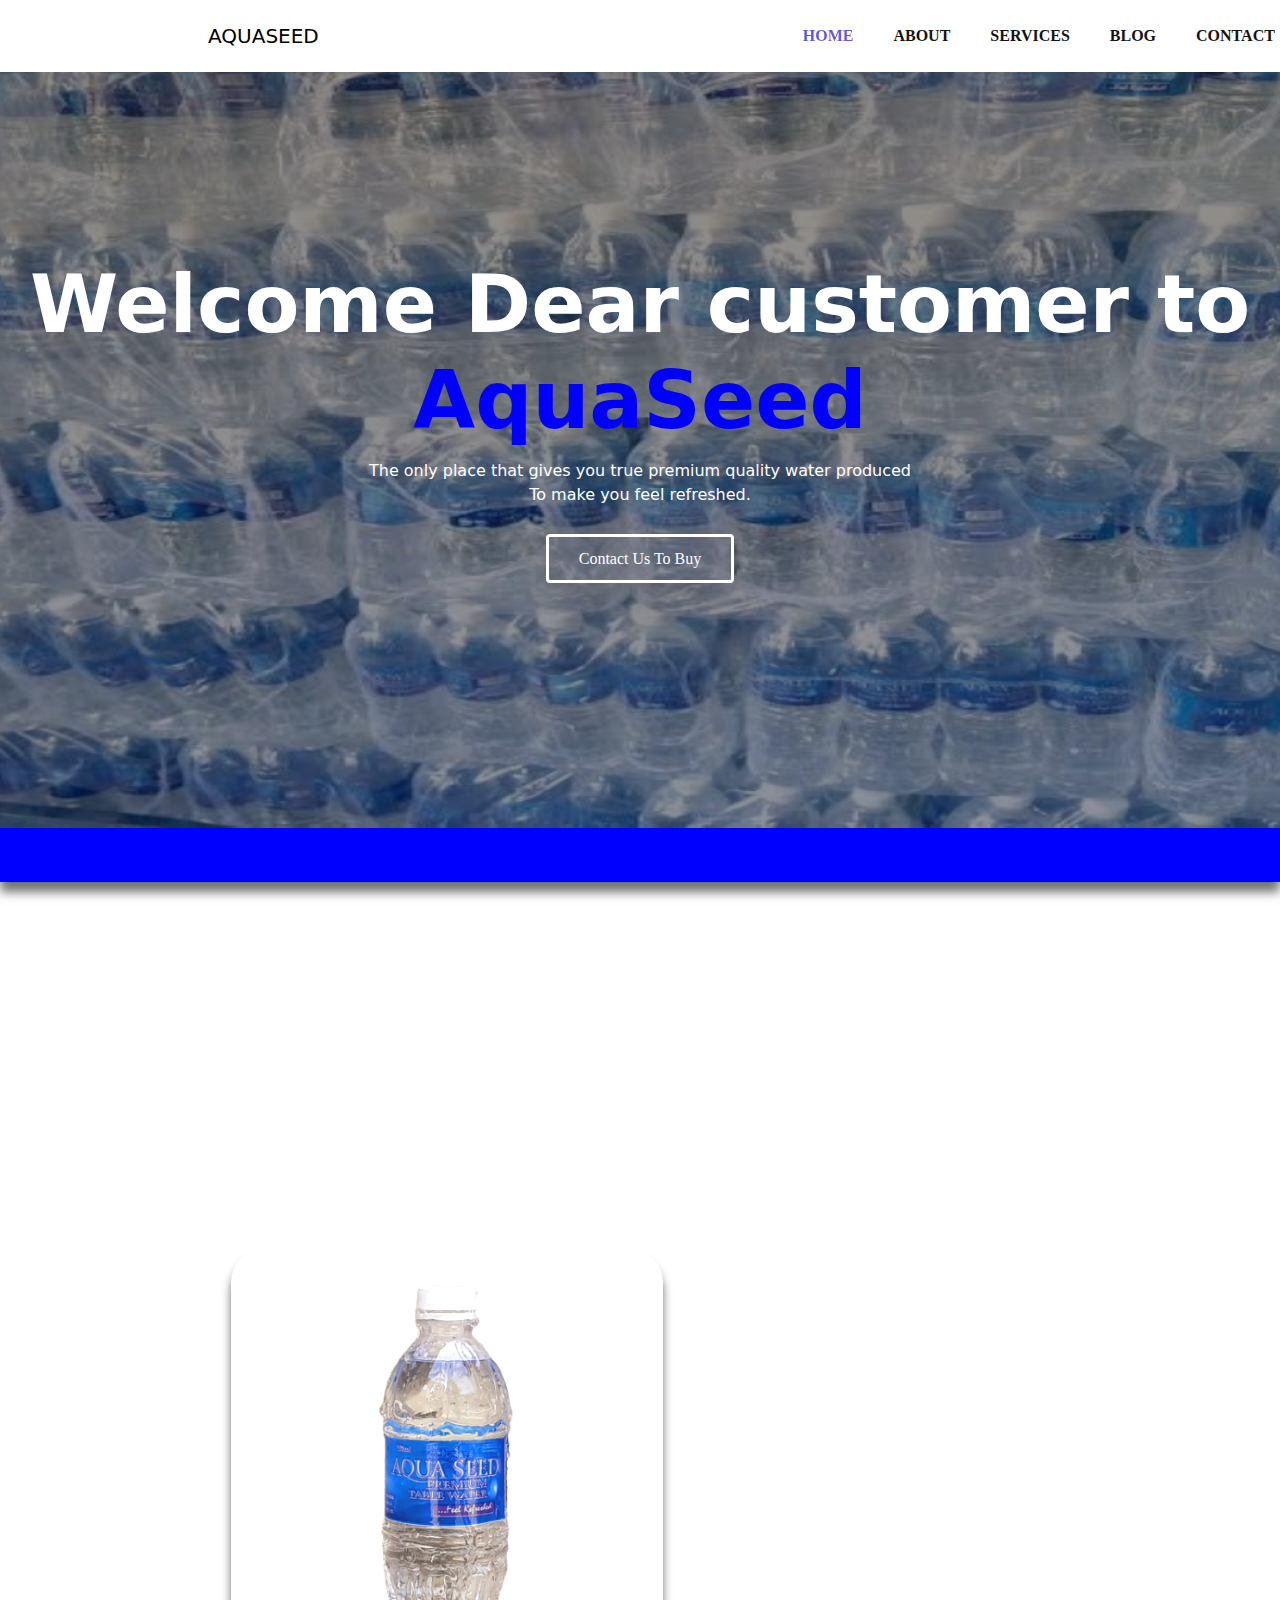
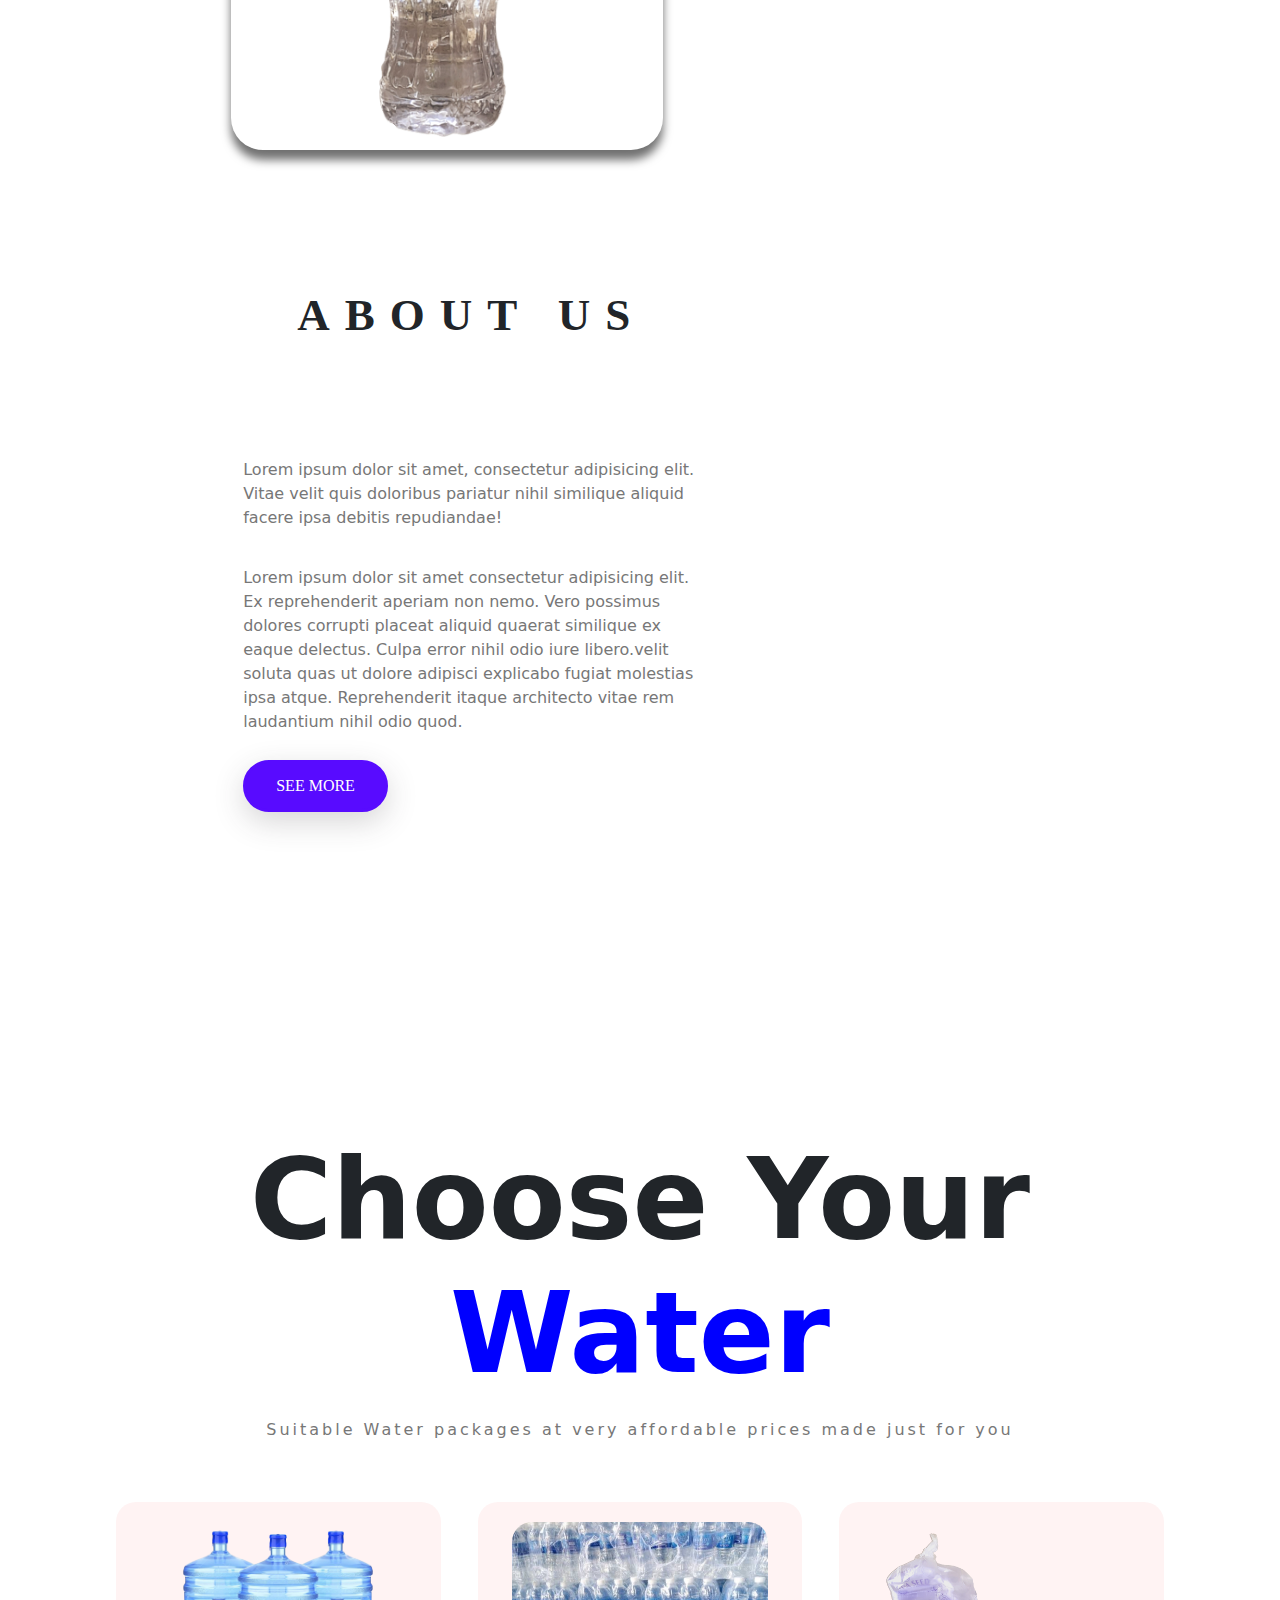
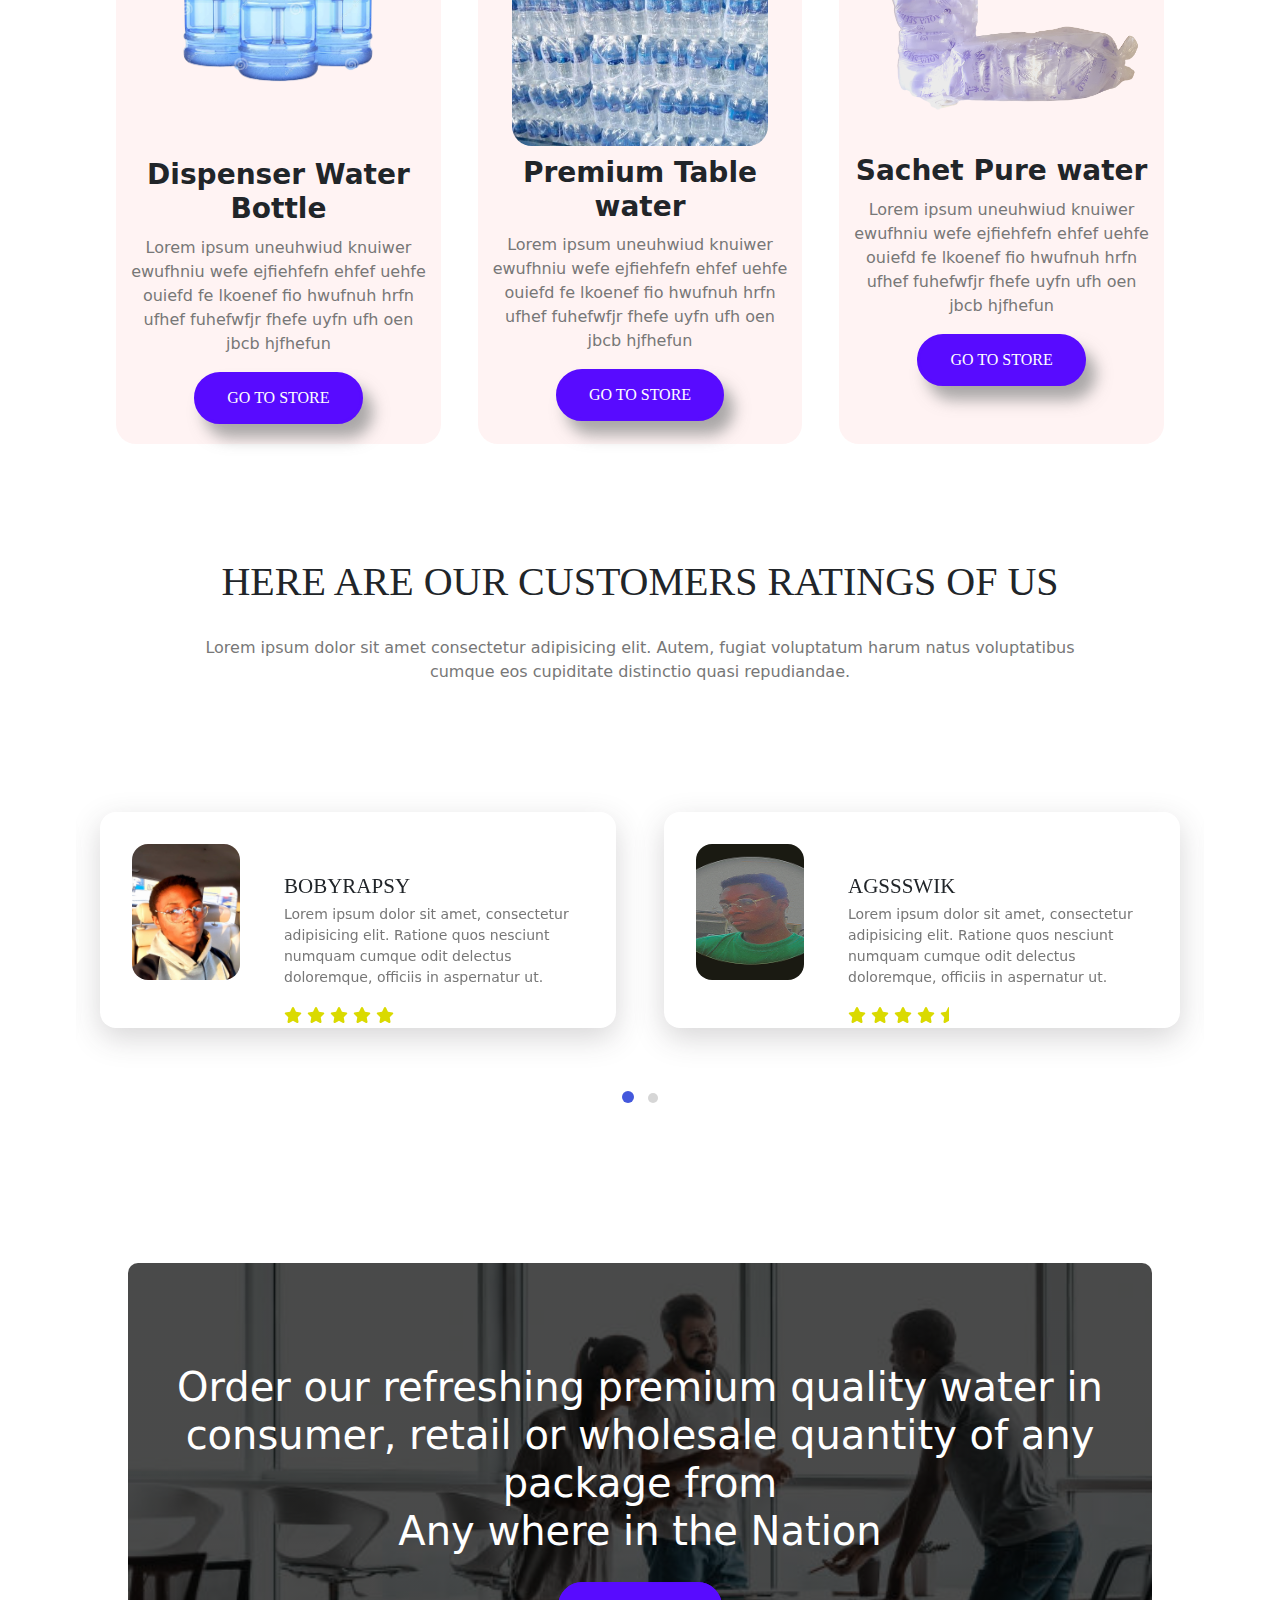
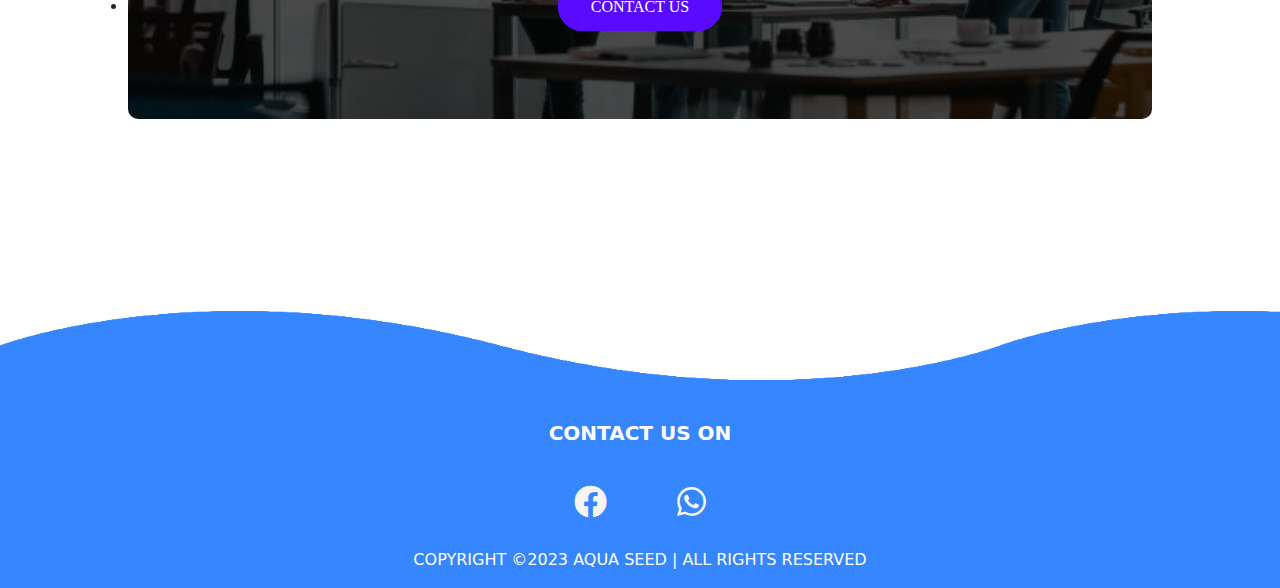
==== commit efb63c63: "Update index.html" ====
--- a/index.html
+++ b/index.html
@@ -118,7 +118,7 @@
                                ex eaque delectus. Culpa error nihil odio iure libero.velit soluta quas ut dolore adipisci explicabo fugiat molestias ipsa atque. Reprehenderit itaque architecto vitae rem laudantium nihil odio quod.
                             </p>
                         </div>
-                          <a href="#"><button type="button" class="type1  text-uppercase"><span class="boku">explore site</span></button></a>
+                          <a href="About.html"><button type="button" class="type1  text-uppercase"><span class="boku">See More</span></button></a>
                     </div>
               </div>
         </section>
@@ -376,4 +376,4 @@
    <!-- Custom js file -->
    <script src="./js/aqua.js"></script> 
 </body>
-</html>+</html>
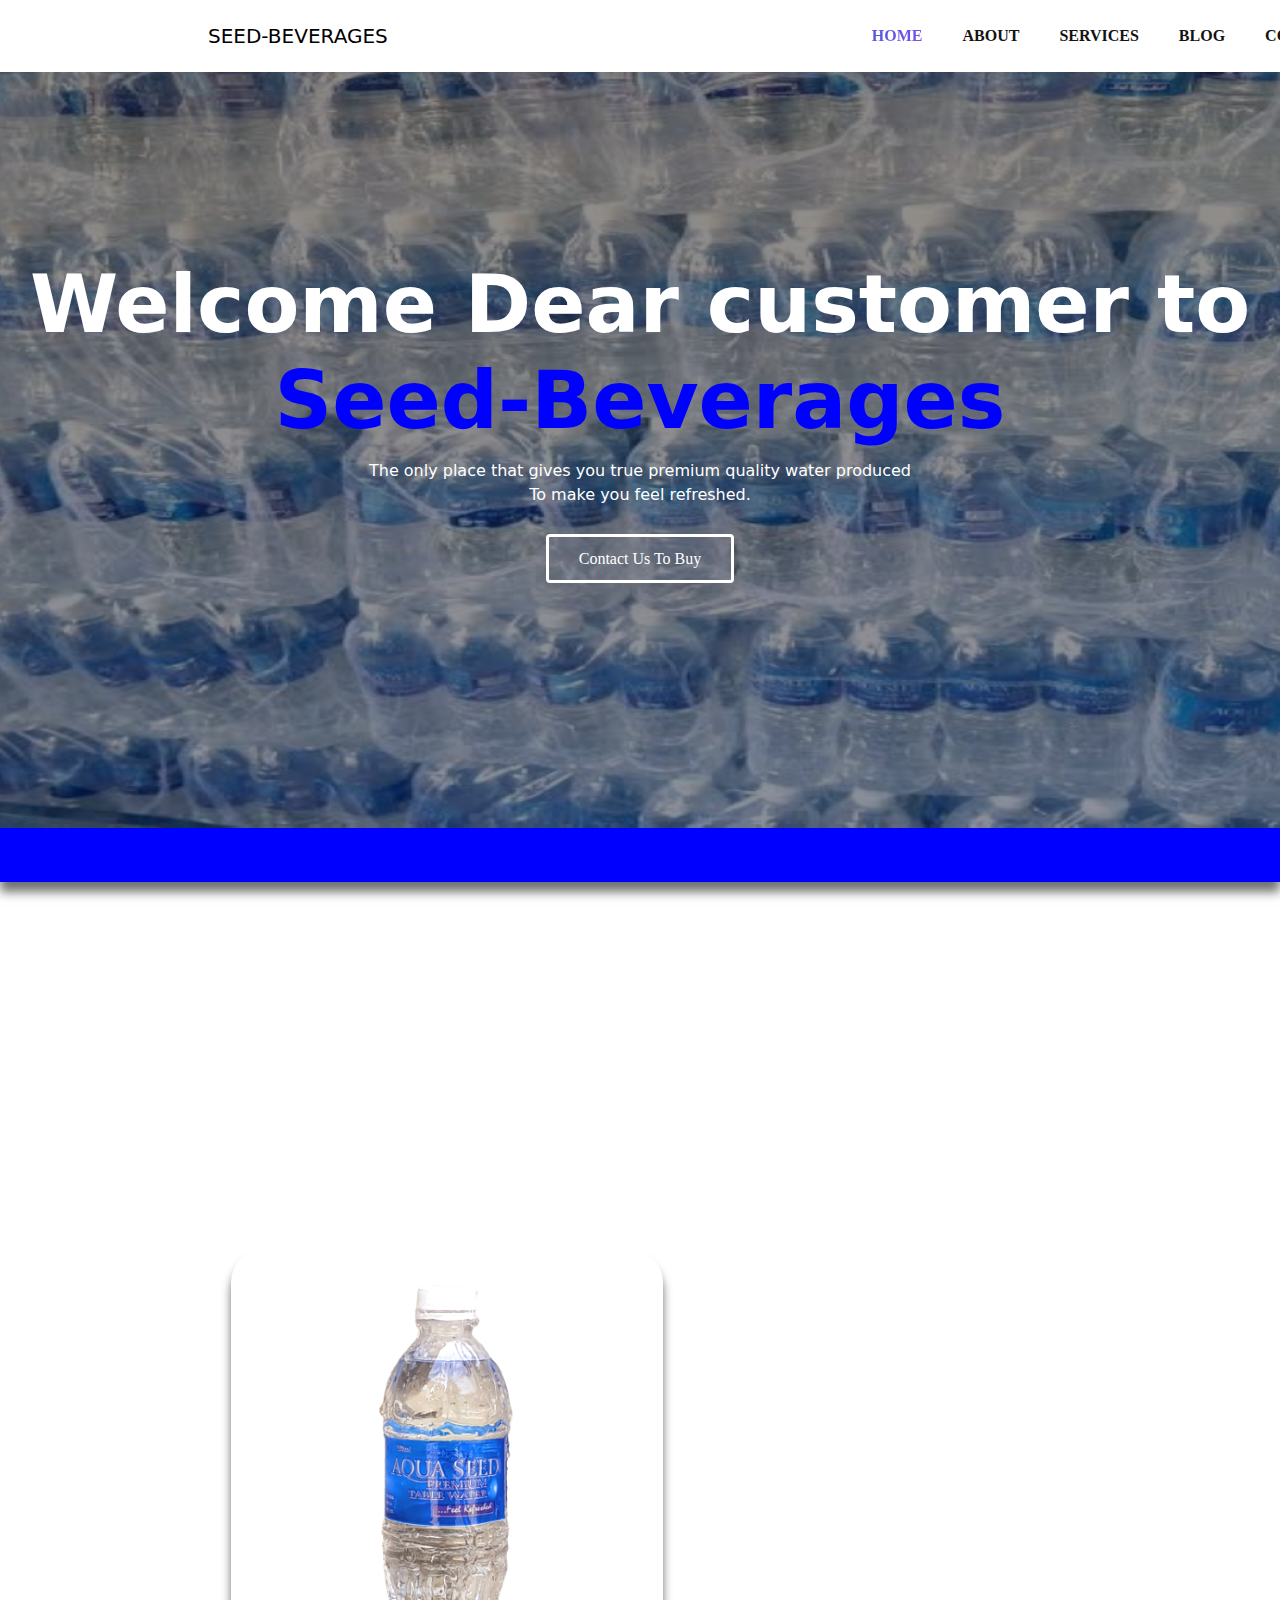
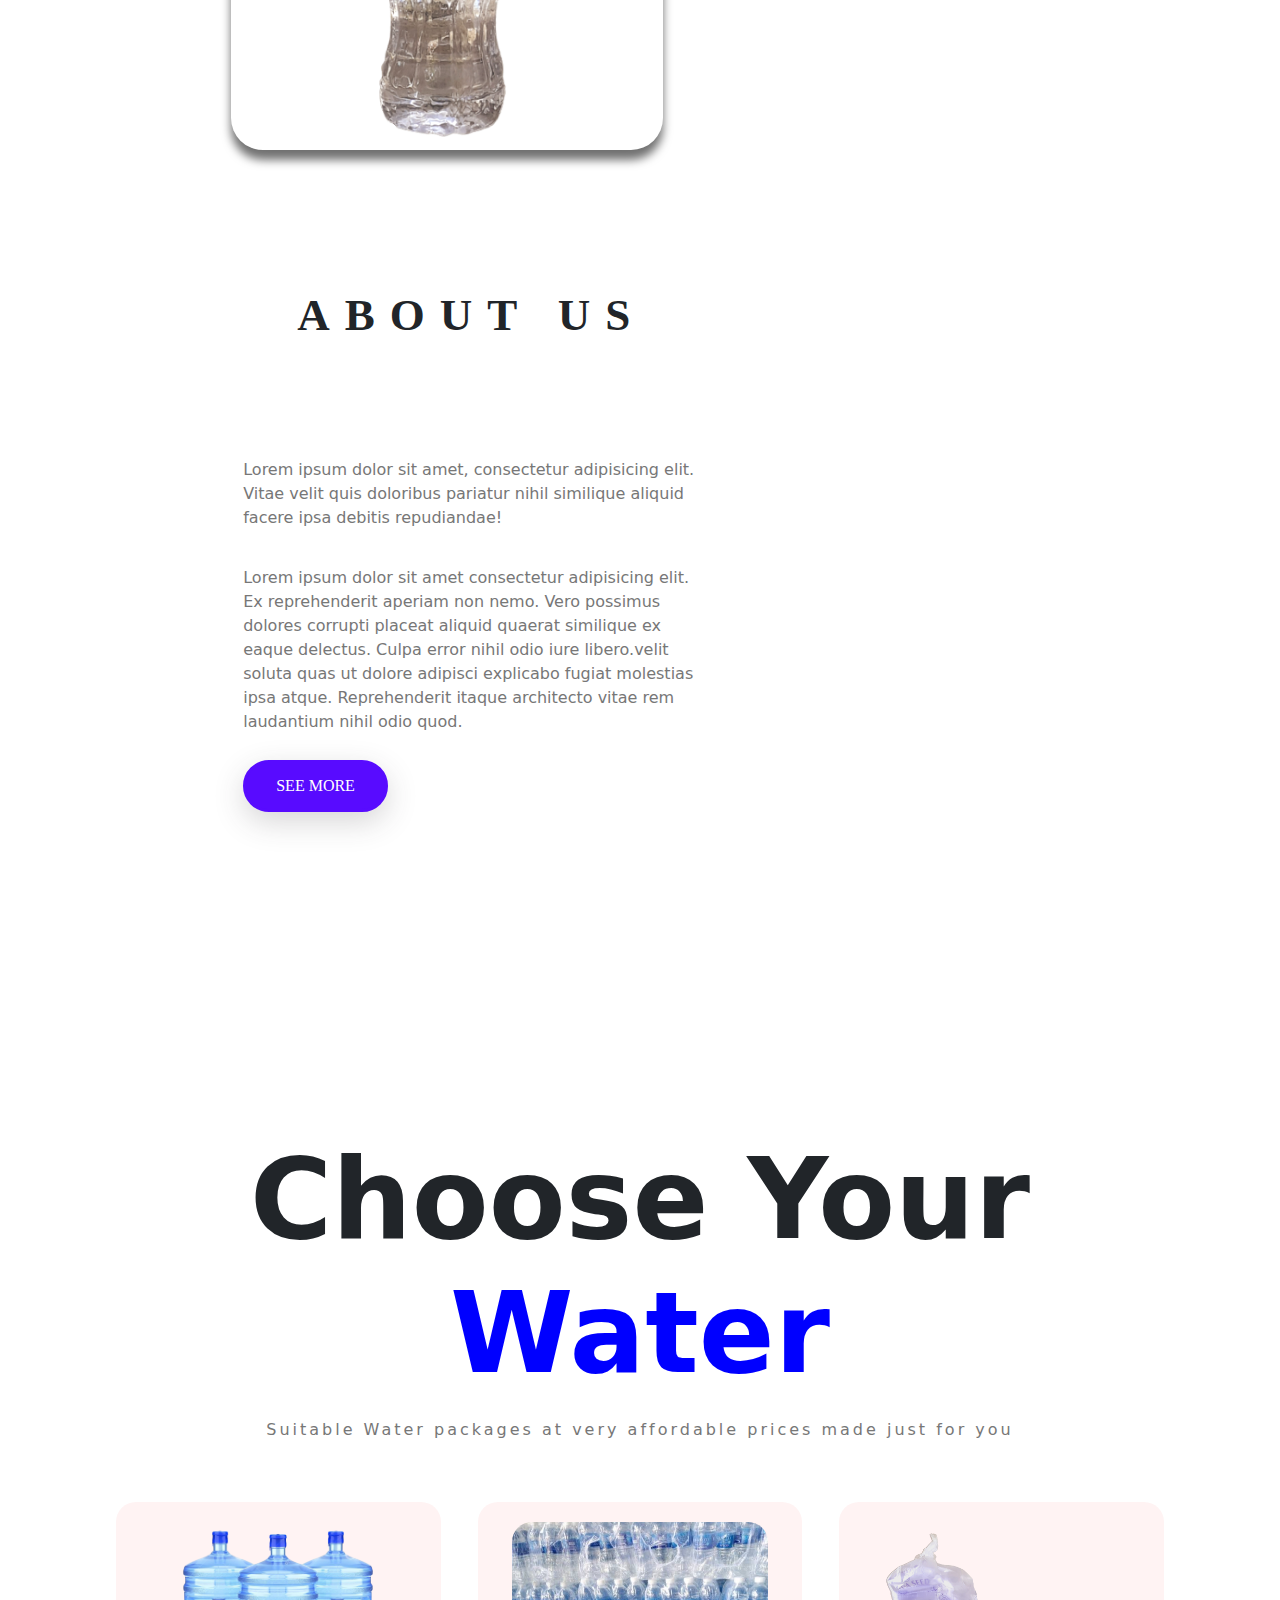
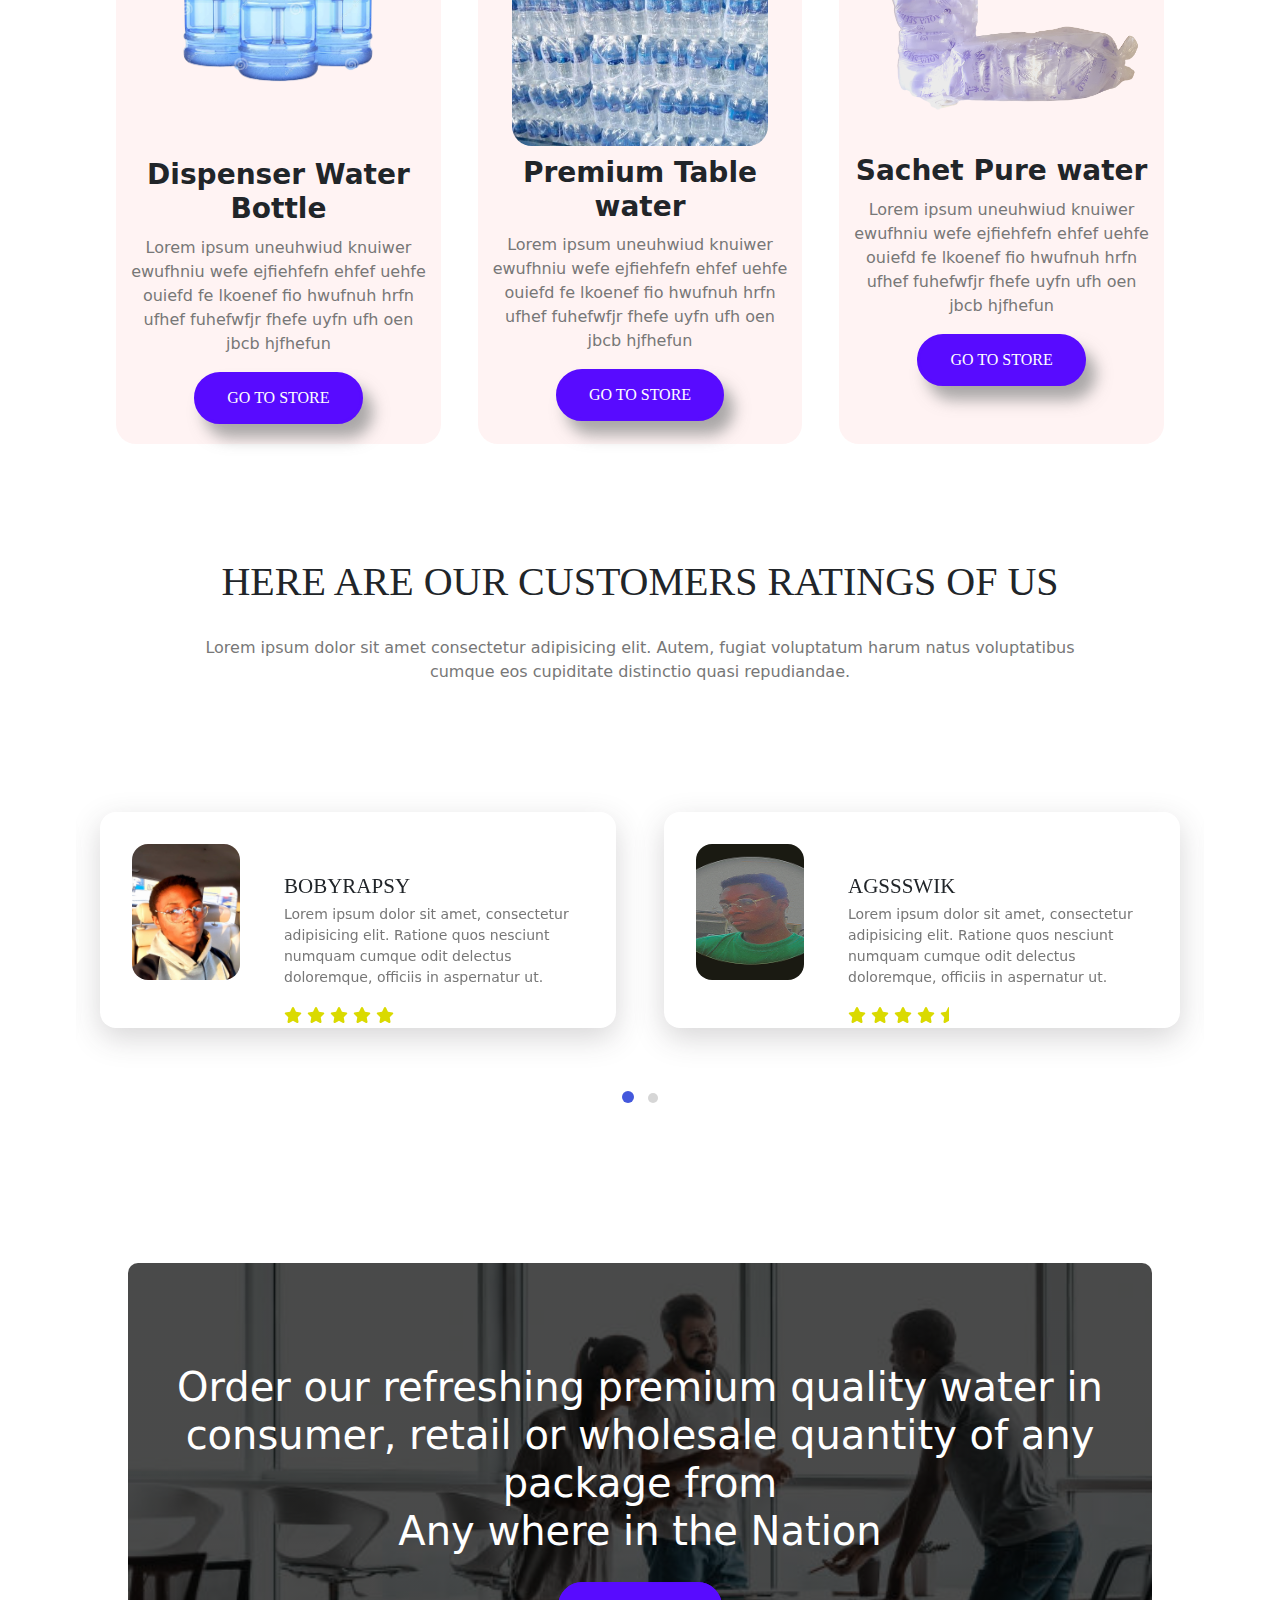
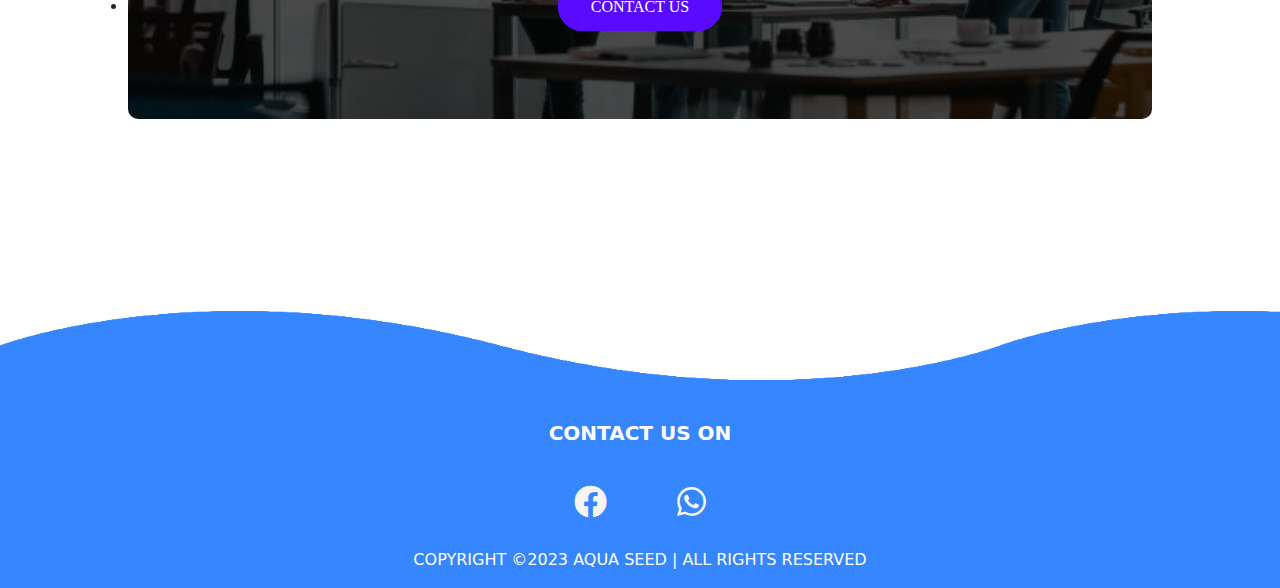
==== commit 9ed9f16f: "Update index.html" ====
--- a/index.html
+++ b/index.html
@@ -5,7 +5,7 @@
     <meta http-equiv="X-UA-Compatible" content="IE=edge">
     <meta name="viewport" content="width=device-width, initial-scale=1.0">
     <link rel="stylesheet" href="./css/style.css">
-    <title>AquaSeed</title>
+    <title>Seed-Beverages</title>
     <link rel="shortcut icon" type="image/png" href="img/logo.png">
 
     <!----- Bootstrap css file ----->
@@ -39,7 +39,7 @@
             <header class="header_area">
                 <div class="main-menu">
                     <nav class="navbar navbar-expand-lg navbar-light">
-                          <a class="navbar-brand" href="#">AQUASEED</a>
+                          <a class="navbar-brand" href="#">SEED-BEVERAGES</a>
                       <button class="navbar-toggler" type="button" data-toggle="collapse" data-target="#navbarNav" 
                           aria-controls="navbarNav" aria-expanded="false" aria-label="Toggle navigation">
                             <span class="navbar-toggler-icon"></span>
@@ -74,7 +74,7 @@
             </header>
     
             <div class="text-box">
-                <h1>Welcome Dear customer to <sparo>AquaSeed</sparo> </h1>
+                <h1>Welcome Dear customer to <sparo>Seed-Beverages</sparo> </h1>
                 
                 <p>The only place that gives you true premium quality water produced<br>To make you feel refreshed.
                 </p>
--- a/css/style.css
+++ b/css/style.css
@@ -188,6 +188,79 @@
 }
 
 /*img-box float animation keyframe end*/
+
+
+
+/*------------ about us page ------------*/
+
+.sub-header{
+	height: 70vh;
+	width: 100%;
+	background-image: linear-gradient(rgba(30, 21, 4, 0.49),#04091e73),url(../img/industry-2.jpg);
+	background-position: center;
+	background-size: cover;
+	text-align: center;
+	color: #fff;
+    opacity: 0;
+    animation: opacity 3s ease forwards;
+}
+
+.sub-header ul{
+	margin-bottom: 60px;
+}
+
+.sub-header h1{
+    font: normal bold 45px/60px var(--roboto);
+	font-size: 60px;
+	font-weight: 600;
+    color: #ffffff;
+	position: absolute;
+	top: 35%;
+	left: 50%;
+	transform: translate(-50%,-50%);
+	text-align: center;
+}
+
+.sub-header span{
+    color: var(--primary-color);
+}
+
+.about-us{
+	width: 80%;
+	margin: auto;
+	padding-top: 20px;
+	margin-bottom: 7rem;
+}
+
+.about-col{
+	flex-basis: 48%;
+	padding: 30px 2px;
+}
+
+.sefa{
+    animation: slideRight 1s ease forwards;
+}
+
+.sifa{
+    animation: slideUp 1s ease forwards;
+}
+
+.about-col img{
+	width: 100%;
+	height: 70%;
+	border-radius: 20px;box-shadow: var(--box-shadow);
+}
+
+.about-col h1{
+    font: normal bold 45px/30px var(--roboto);
+	padding-top: 3rem;
+    font-size: 30px;
+	font-weight: 600;
+}
+
+.about-col p{
+	padding: 20px 0 25px;
+}
 
 
 
@@ -373,6 +446,16 @@
         opacity: 1;
     }
 }
+@keyframes slideUp {
+    0%{
+        transform: translatey(250px);
+        opacity: 0;
+    }
+    100%{
+        transform: translatey(0);
+        opacity: 1;
+    }
+}
 
 @keyframes opacity {
     0%{
--- a/css/style.css
+++ b/css/style.css
@@ -188,6 +188,79 @@
 }
 
 /*img-box float animation keyframe end*/
+
+
+
+/*------------ about us page ------------*/
+
+.sub-header{
+	height: 70vh;
+	width: 100%;
+	background-image: linear-gradient(rgba(30, 21, 4, 0.49),#04091e73),url(../img/industry-2.jpg);
+	background-position: center;
+	background-size: cover;
+	text-align: center;
+	color: #fff;
+    opacity: 0;
+    animation: opacity 3s ease forwards;
+}
+
+.sub-header ul{
+	margin-bottom: 60px;
+}
+
+.sub-header h1{
+    font: normal bold 45px/60px var(--roboto);
+	font-size: 60px;
+	font-weight: 600;
+    color: #ffffff;
+	position: absolute;
+	top: 35%;
+	left: 50%;
+	transform: translate(-50%,-50%);
+	text-align: center;
+}
+
+.sub-header span{
+    color: var(--primary-color);
+}
+
+.about-us{
+	width: 80%;
+	margin: auto;
+	padding-top: 20px;
+	margin-bottom: 7rem;
+}
+
+.about-col{
+	flex-basis: 48%;
+	padding: 30px 2px;
+}
+
+.sefa{
+    animation: slideRight 1s ease forwards;
+}
+
+.sifa{
+    animation: slideUp 1s ease forwards;
+}
+
+.about-col img{
+	width: 100%;
+	height: 70%;
+	border-radius: 20px;box-shadow: var(--box-shadow);
+}
+
+.about-col h1{
+    font: normal bold 45px/30px var(--roboto);
+	padding-top: 3rem;
+    font-size: 30px;
+	font-weight: 600;
+}
+
+.about-col p{
+	padding: 20px 0 25px;
+}
 
 
 
@@ -373,6 +446,16 @@
         opacity: 1;
     }
 }
+@keyframes slideUp {
+    0%{
+        transform: translatey(250px);
+        opacity: 0;
+    }
+    100%{
+        transform: translatey(0);
+        opacity: 1;
+    }
+}
 
 @keyframes opacity {
     0%{
--- a/css/responsive.css
+++ b/css/responsive.css
@@ -136,6 +136,8 @@
     .cta{
         background-image: linear-gradient(rgba(0,0,0,0.7),rgba(0,0,0,0.7)), url(../img/CM.jpg);
     }
+
+    
     
 
 }
@@ -212,6 +214,14 @@
     .burn{
         margin: .3rem 3rem;
     }
+
+    .sub-header h1{
+		font-size: 20px;
+		margin-bottom: 100px;
+	}
+	.sub-header img{
+		height: 100px;
+	}
 
 
 
@@ -309,4 +319,4 @@
 
 
 
-}+}
